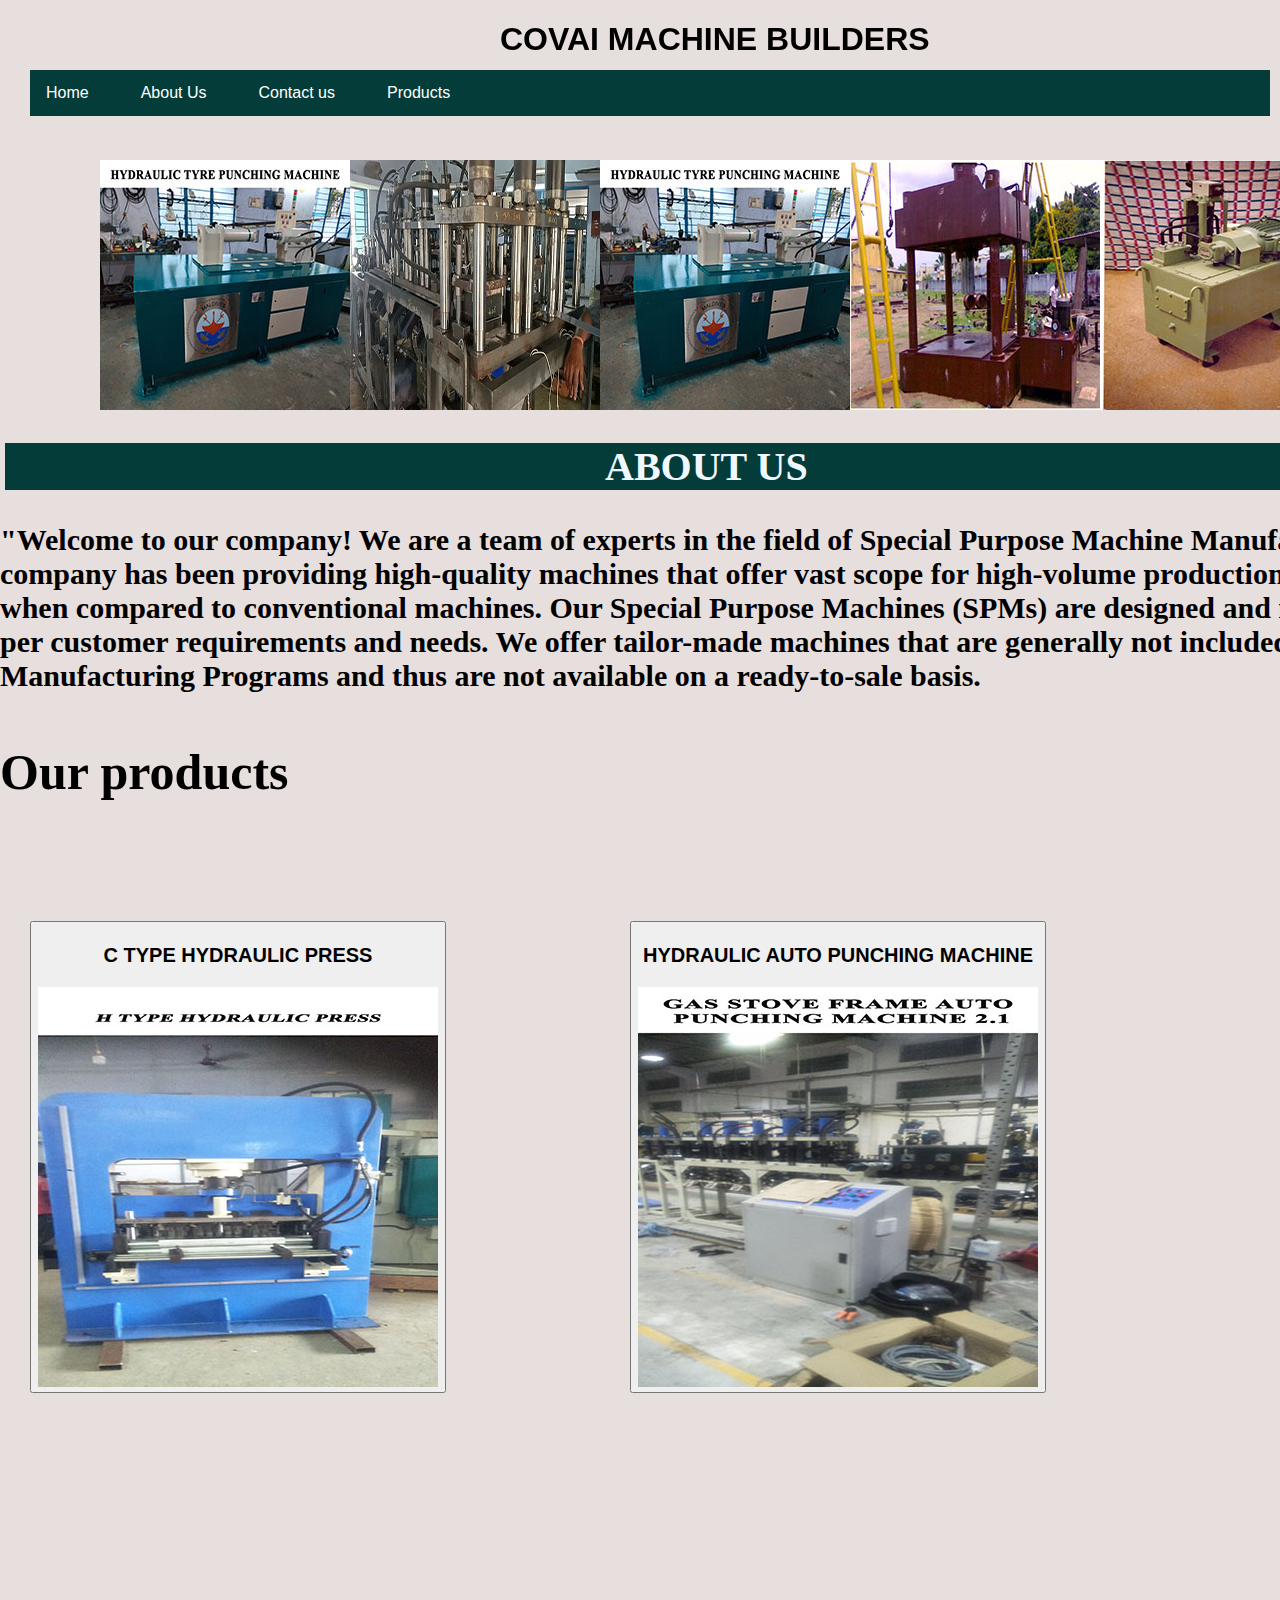
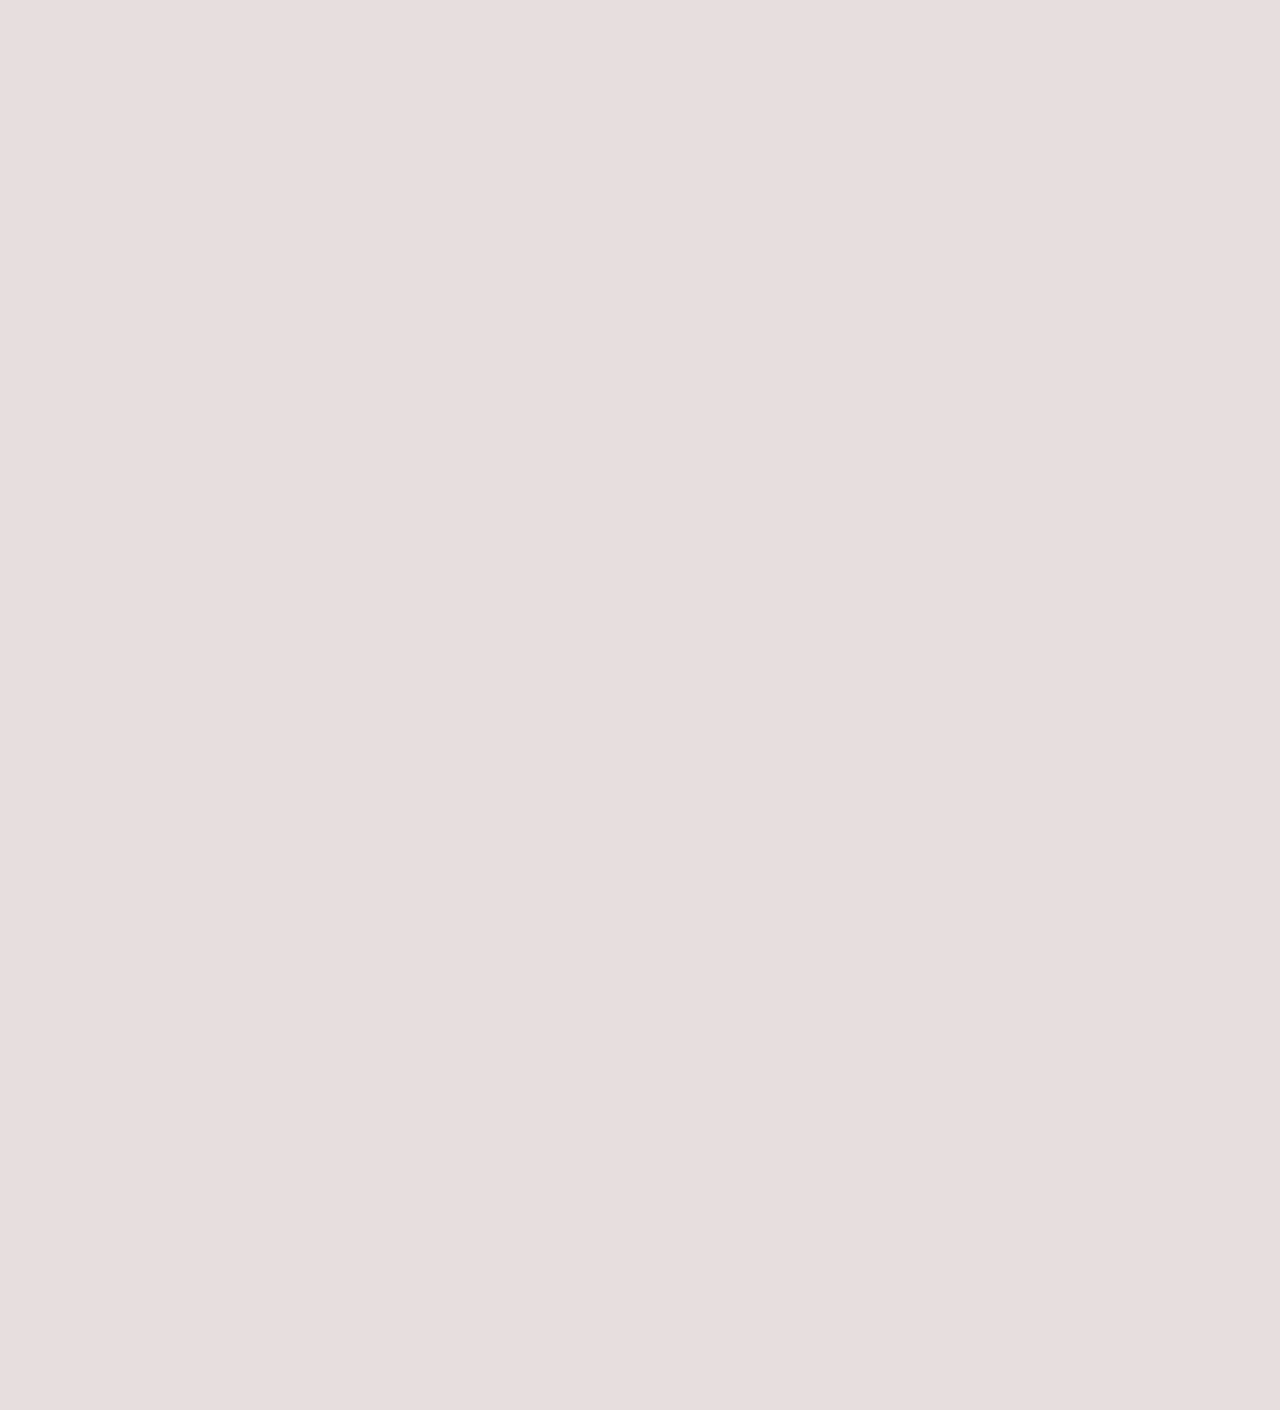
==== index.html @ 540e36db "Update index.html" ====
<!DOCTYPE html>
<html>
<head>
  <title>COVAI MACHINE BUILDERS</title>
  <link rel="stylesheet" href="https://cdnjs.cloudflare.com/ajax/libs/font-awesome/6.0.0-beta3/css/all.min.css">
  <link rel="stylesheet" href="D:\PLC Class\Html & CSS class\Img 500px\hyd press 400x400.webp">
  <link rel="stylesheet" href="/slide250723.css">
  
  <style>
    body {
      font-family: Arial, sans-serif;
      margin: 0;
      padding: 0;
      height: 3000px;
      width: 1500px;
      padding-top: 10px;
      background-color: rgb(231, 222, 222);
    }

    #navbar {
      display: block;
      background-color: #033c38;
      overflow: visible;
      top: 0;
      margin-bottom: 70px;
      margin-left: 20px;
      margin-top: 70px;
      left: 10px;
      right: 10px;
      position: fixed;
      z-index: 2;
    }

    #navbar ul {
      list-style: none;
      margin: 0;
      padding: 0;
    }

    #navbar li {
      float:left;
      margin-right: 20px;
    }

    #navbar a {
      display: block;
      color: white;
      text-align: center;
      padding: 14px 16px;
      text-decoration: none;
    }

    #navbar a:hover {
      background-color: #f9fbfb;
      color: black;
      
    }

    /* Positioning the Submenu */
    #products_submenu {
      display: none;
      position: fixed;
      background-color: #06584e;
      box-shadow: 0px 8px 16px 0px rgba(20, 8, 130, 0.048);
    }

    /* Align the products vertically downwards */
    #products_submenu a {
      display: block;
      padding: 12px;
      text-align: left;
      text-decoration: none;
      border-bottom: 1px solid #050d51;
    }

    /* Show the Submenu on hover */
    #navbar li:hover #products_submenu {
      display: block;

    }
    .products1,
    .products2{
        display :inline-block;
        
    }
    .products3{
      display: inline-block;
      margin-left: 50px;
      
    }
    .button1,
    .button2{
        margin-top: 70px;
        width: 400px;
    }
    
    .button1 :hover{
      font-family: 'Times New Roman', Times, serif;
      font-weight: bold;
      font-size: 20px;
      background-color: #05241e;
    }
    .button2 :hover{
      background-color:#04241e;
    }
    .grid1{
      display: grid;
      grid-template-columns: 500px 500px;
      column-gap: 100px;
      vertical-align:center;
      border-left: #f9fbfb;
      margin-left: 30px;
      font-size: 20px;

    }
    .Head1{
      margin: 0; /* Remove default margin to avoid extra spacing */
      top: 0;
      display: flex; /* Use flexbox to center the header */
      justify-content: center; /* Center horizontally */
      z-index: 2;
      position: fixed;
      margin-left: 500px;
      }
      .head2{
        font-family: 'Times New Roman', Times, serif;
        font-weight: bold;
        font-size: 50px;
        justify-content: left;
      }
    
  </style>
</head>
<body>
  <div>
      <header class="Head1">
        <h1> COVAI MACHINE BUILDERS </h1>
      </header>
   
    <div id="navbar">
     <ul>
       <li><a href="#">Home</a></li>
       <li><a href="#">About Us</a></li>
       <li><a href="#">Contact us</a></li>
      <li>
         <a href="#">Products</a>
         <div id="products_submenu">
           <div class="products1"> 
              <a href="/hydraulicpress2.html">Roll forming Machine</a>
              <a href="#">Hyd Auto Punching Machine</a>
              <a href="#">Product 3</a>
              <a href="#">Product 4</a>
              <a href="#">Product 5</a>
              <a href="#">Product 6</a>
              <a href="#">Product 7</a>
           </div>
              
           <div class="products2">
             <a href="#">Product 8</a>
             <a href="#">Product 9</a>
             <a href="#">Product 10</a>
             <a href="#">Product 11</a>
             <a href="#">Product 12</a>
             <a href="#">Product 13</a>
             <a href="#">Product 14</a>
           </div>
  
            <div class="products3">
              <a href="#">Product 15</a>
              <a href="#">Product 16</a>
              <a href="#">Product 17</a>
              <a href="#">Product 18</a>
              <a href="#">Product 19</a>
              <a href="#">Product 20</a>
            </div>
         </div>
       </li>
      </ul>
    </div>

  
   <div class="slideshow-container">
     <div class="slides">
       <img src="/250pxmachineimages020823/Hydraulic tyre Punching Machine 1.jpg" alt="Image 1">
       <img src="/250pxmachineimages020823/SPM gas stove Frame Auto punch Machine  1.jpg" alt="Image 2">
       <img src="/250pxmachineimages020823/Hydraulic tyre Punching Machine 1.jpg" alt="Image 3">
       <img src="/250pxmachineimages020823/HYDRAULIC PRESS 1000 TON CAPACITY.jpg" alt="Image 4">
       <img src="/250pxmachineimages020823/HYDRAULIC POWER PACK MACHINE.jpg" alt="Image 5">
       <img src="/250pxmachineimages020823/Hydraulic Shearing Machine.jpg" alt="Image 6">
       <img src="/250pxmachineimages020823/Semi Auto Gravity Die Casting Machine.jpg" alt="Image 7">
       <img src="/250pxmachineimages020823/IMG_20210409_140442.jpg" alt="Image 8">
       <img src="/250pxmachineimages020823/Hydraulic Cylinder (2).jpg" alt="Image 9">
       <img src="/250pxmachineimages020823/False Ceilig Channel Roll Forming Machine.jpg" alt="Image 10">
     </div>
   </div>  
   <div>
    <h2 style="font-size: 40px;font-family:'Times New Roman', Times, serif ;font-weight: bolder ;margin-left:5px;background-color: #033c38;color: aliceblue;padding-left: 600px;"> ABOUT US</h2>
     <p Style="font-size: 30px; font-family: 'Times New Roman', Times, serif;font-weight: bold; line-gap-override: 20px;">
       "Welcome to our company! We are a team of experts in the field of Special Purpose Machine Manufacturing. Our company has been providing high-quality machines that offer vast scope for high-volume production with lower costs when compared to conventional machines. 
       Our Special Purpose Machines (SPMs) are designed and manufactured as per customer requirements and needs. We offer tailor-made machines that are generally not included in Standard Manufacturing Programs and thus are not available on a ready-to-sale basis.
     </p>
   </div>

   <div>
     <h3 class="head2">
      Our products
     </h3>
      <div class="grid1">
        <div class="button1"><a href="/Img 400px/C type 30 Tonne  Hydraulic press 1.jpg">
           <button onclick="buttonClicked()">
            <p STYLE="font-size: 20px; font-weight: bolder;"> C TYPE HYDRAULIC PRESS</p>
           <img src="Img 400px/H Type Hydraulic press 1.jpg" width="400px" alt="Button Image">
           </button>
           </a>
        </div>
  
        <div class="button2">
        <a href="Img 400px\GAS STOVE FRAME AUTO PUNCHING MACHINE 2.1.jpg"> 
        <button onclick="buttonClicked()">
          <p STYLE="font-size: 20px; font-weight: bolder;"> HYDRAULIC AUTO PUNCHING MACHINE</p>
        <img src="/Img 400px/GAS STOVE FRAME AUTO PUNCHING MACHINE 2.1.jpg" width="400px" alt="button image1">
        </button>
        </a>
     </div>
   </div>
   
  
   
  </div> 

</body>
</html>
---- slide250723.css ----
.slideshow-container {
    max-width: 1000px; /* Set the width of the slideshow container */
    max-height: 250px;
    margin-top: 150px;
    margin-left: 100px;
    margin-right: 50px;
    overflow:visible; /* Hide any overflowing content */
    z-index: 1;
  }
  
  .slides {
    display: flex; /* Display the images in a row */
    animation: slideshow 30s linear infinite; /* Change slide every 30 seconds (3 seconds per image) */
  }
  
  .slides img {
    width: 250px; /* Set the width of each image to 400px */
    height: auto;
  }
  
  @keyframes slideshow {
    0% { transform: translateX(0); }
    10% { transform: translateX(-250px); } /* Move to the second image */
    20% { transform: translateX(-500px); } /* Move to the third image */
    30% { transform: translateX(-750px); } /* Move to the fourth image */
    40% { transform: translateX(-1000px); } /* Move to the fifth image */
    50% { transform: translateX(-1250px); } /* Move to the sixth image */
    60% { transform: translateX(-1500px); } /* Move to the seventh image */
    70% { transform: translateX(-1750px); } /* Move to the eighth image */
    80% { transform: translateX(-2000px); } /* Move to the ninth image */
    90% { transform: translateX(-2250px); } /* Move to the tenth image */
    100% { transform: translateX(-2500px); } /* Recirculate back to the first image */
  }
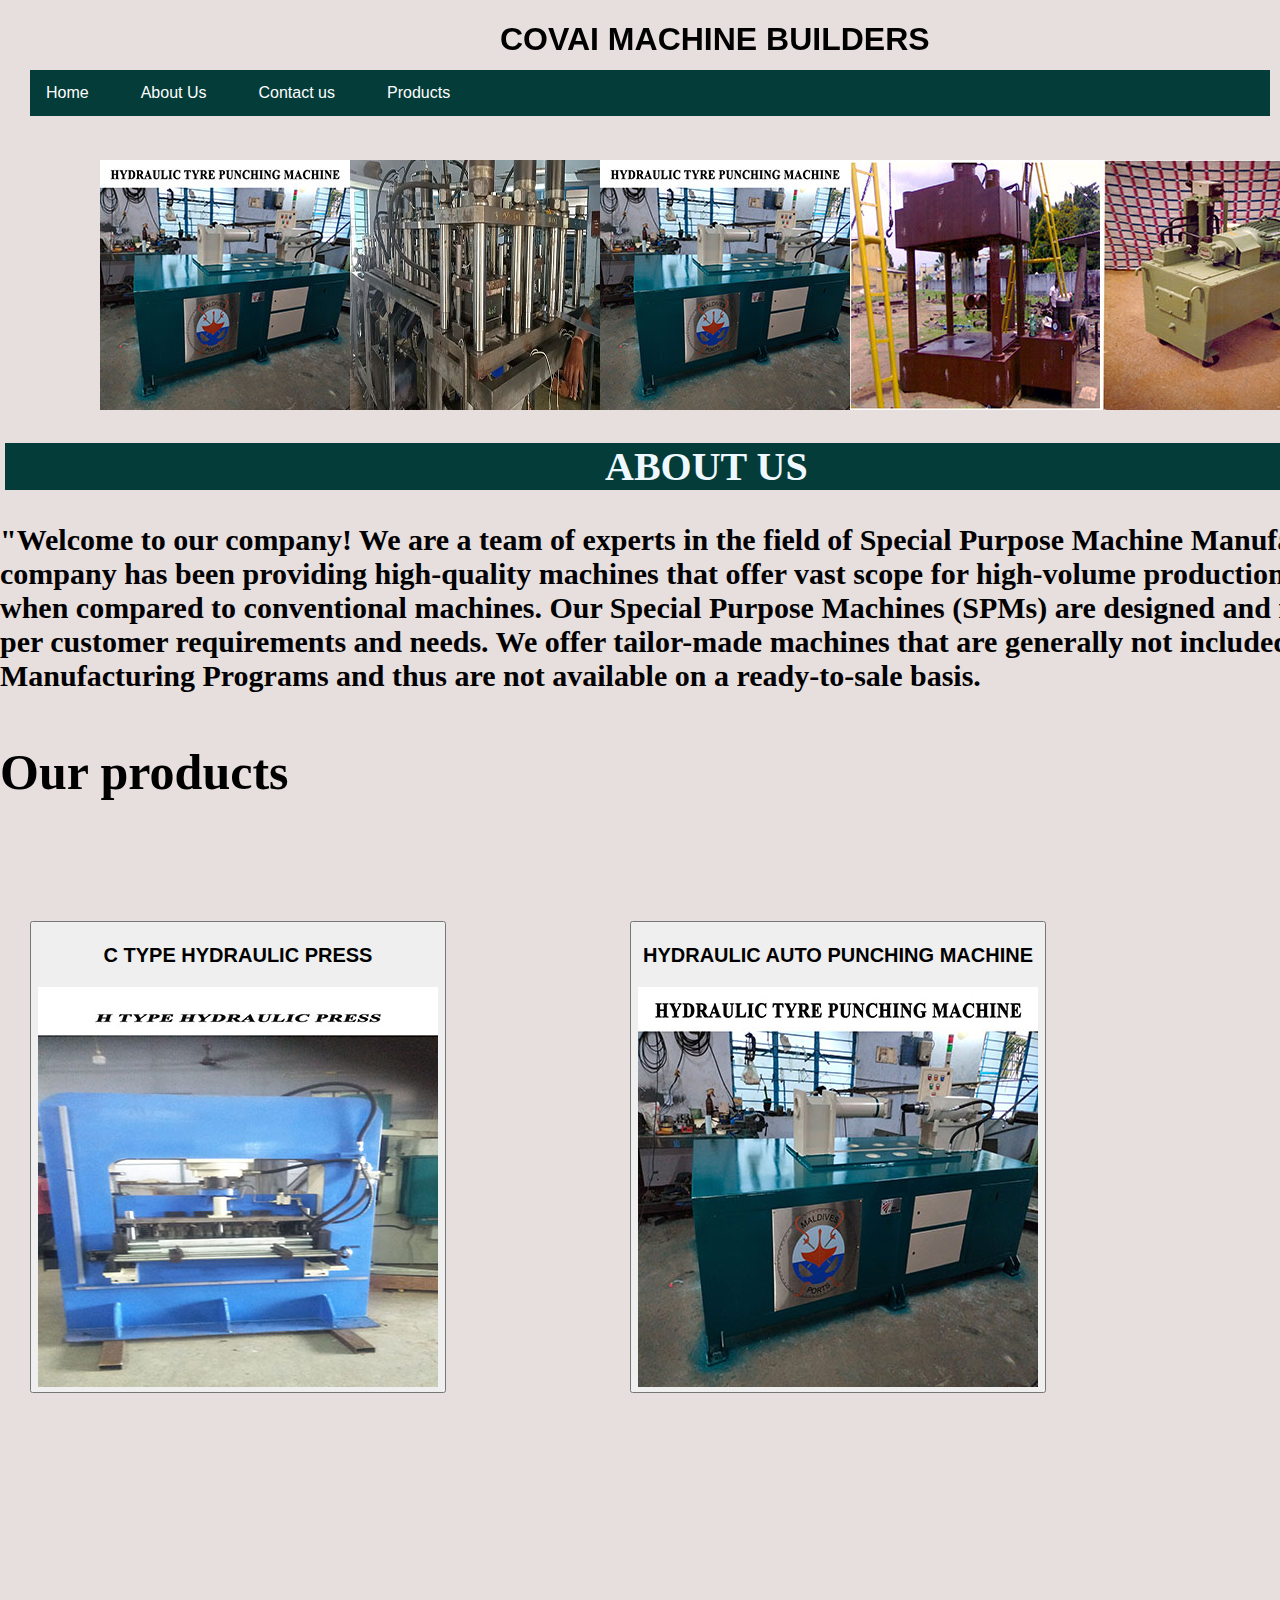
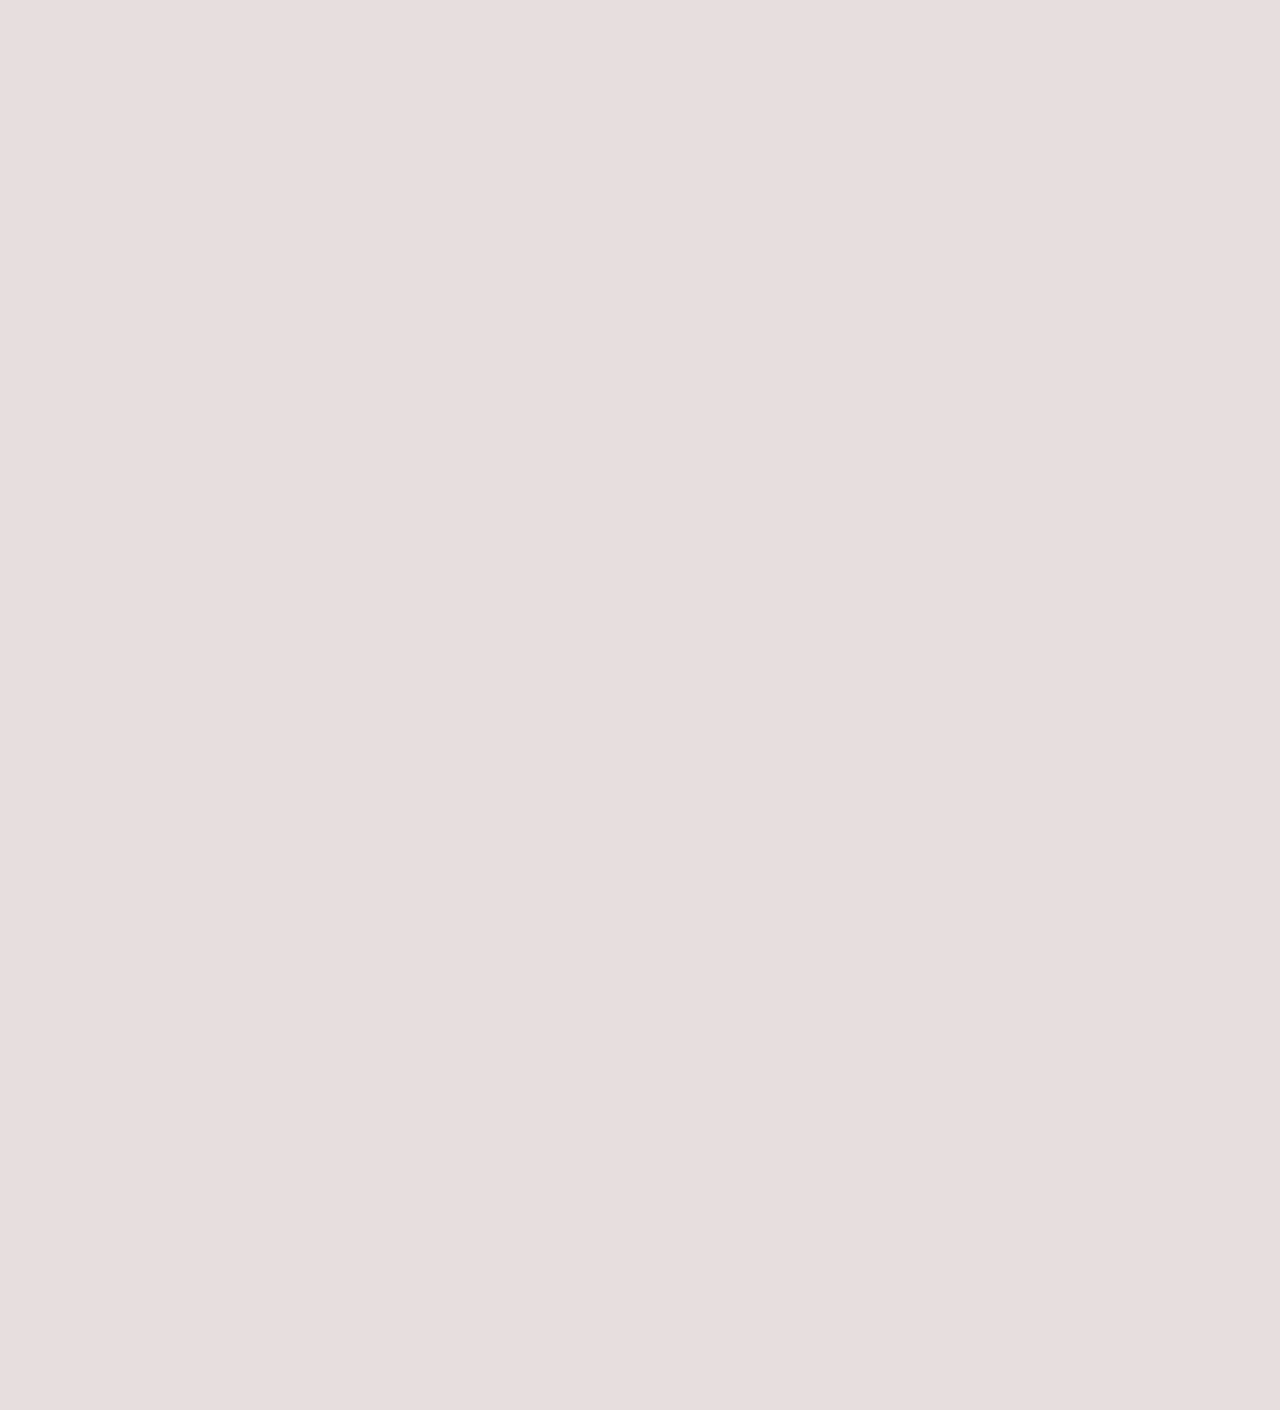
==== commit 689f3fae: "Update index.html" ====
--- a/index.html
+++ b/index.html
@@ -218,7 +218,7 @@
         <a href="Img 400px\GAS STOVE FRAME AUTO PUNCHING MACHINE 2.1.jpg"> 
         <button onclick="buttonClicked()">
           <p STYLE="font-size: 20px; font-weight: bolder;"> HYDRAULIC AUTO PUNCHING MACHINE</p>
-        <img src="/Img 400px/GAS STOVE FRAME AUTO PUNCHING MACHINE 2.1.jpg" width="400px" alt="button image1">
+        <img src="Img 400px/Hydraulic tyre Punching Machine 1.jpg" width="400px" alt="button image">
         </button>
         </a>
      </div>
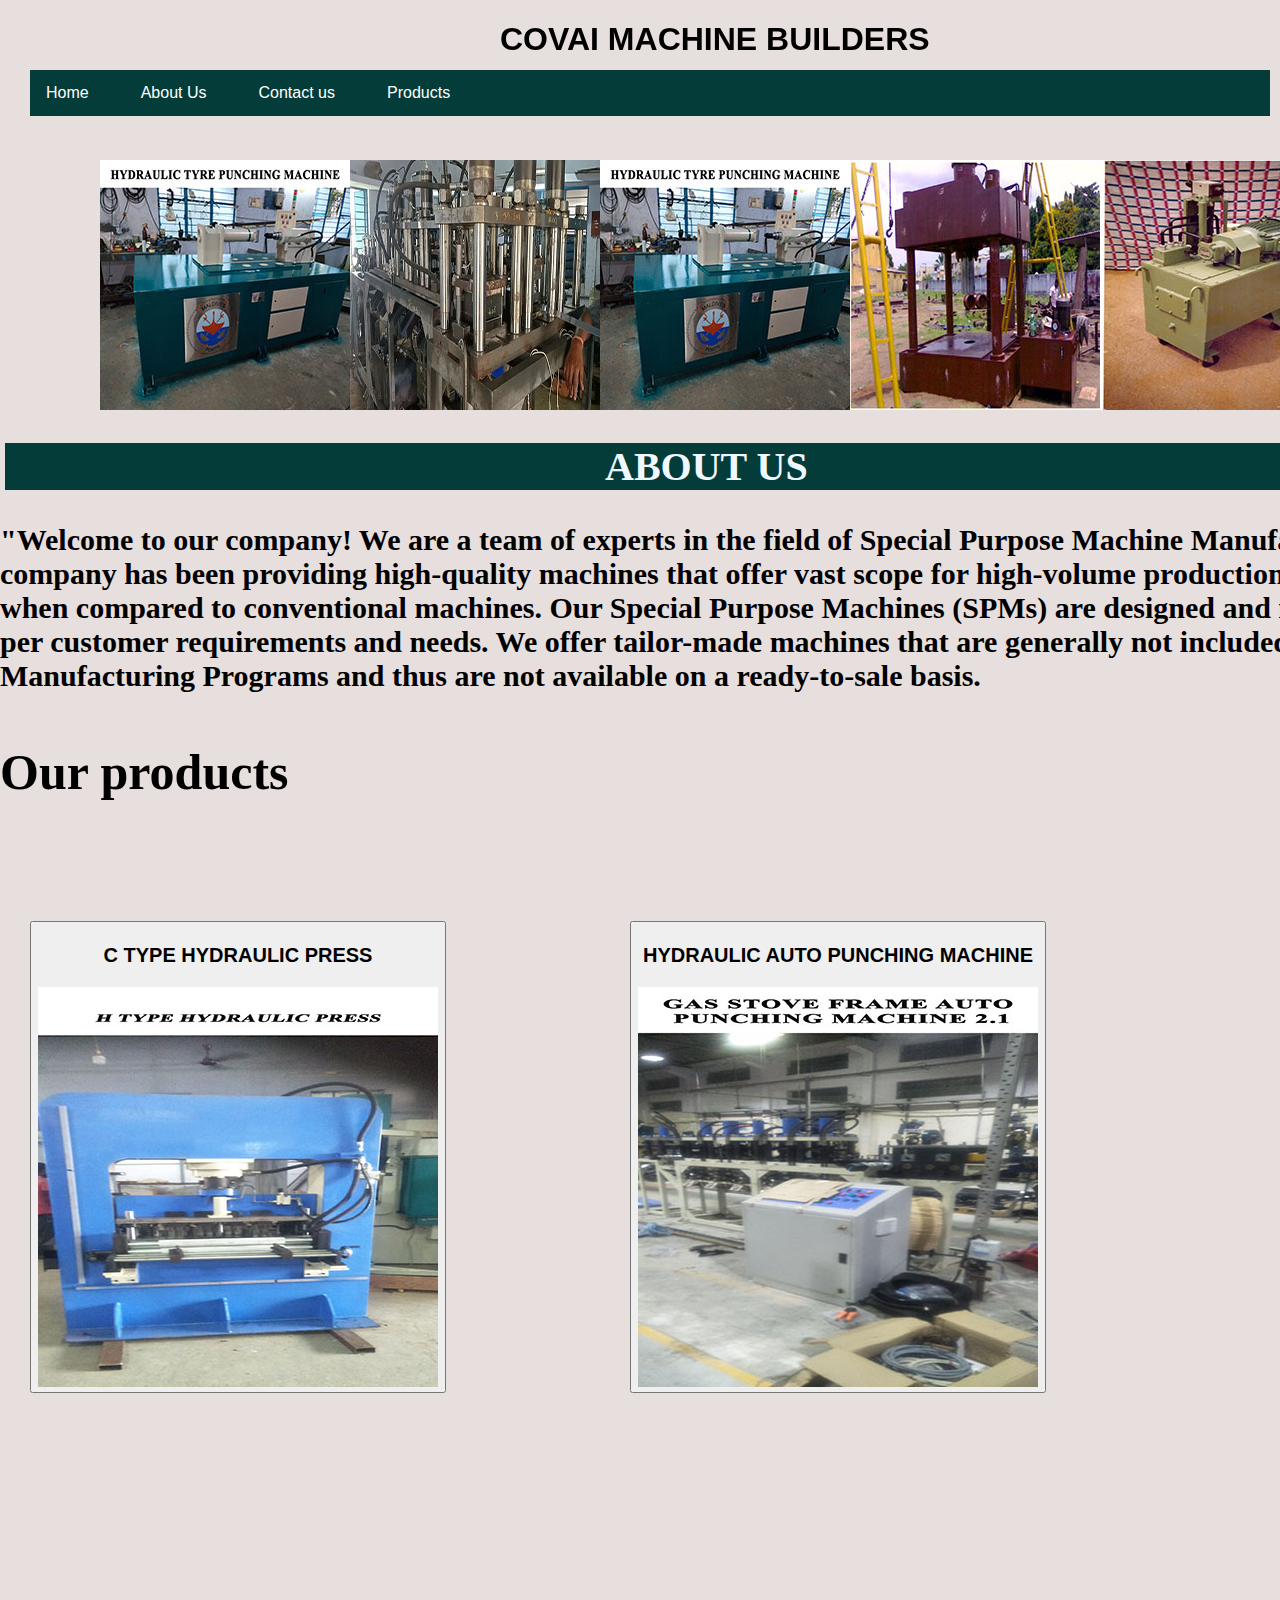
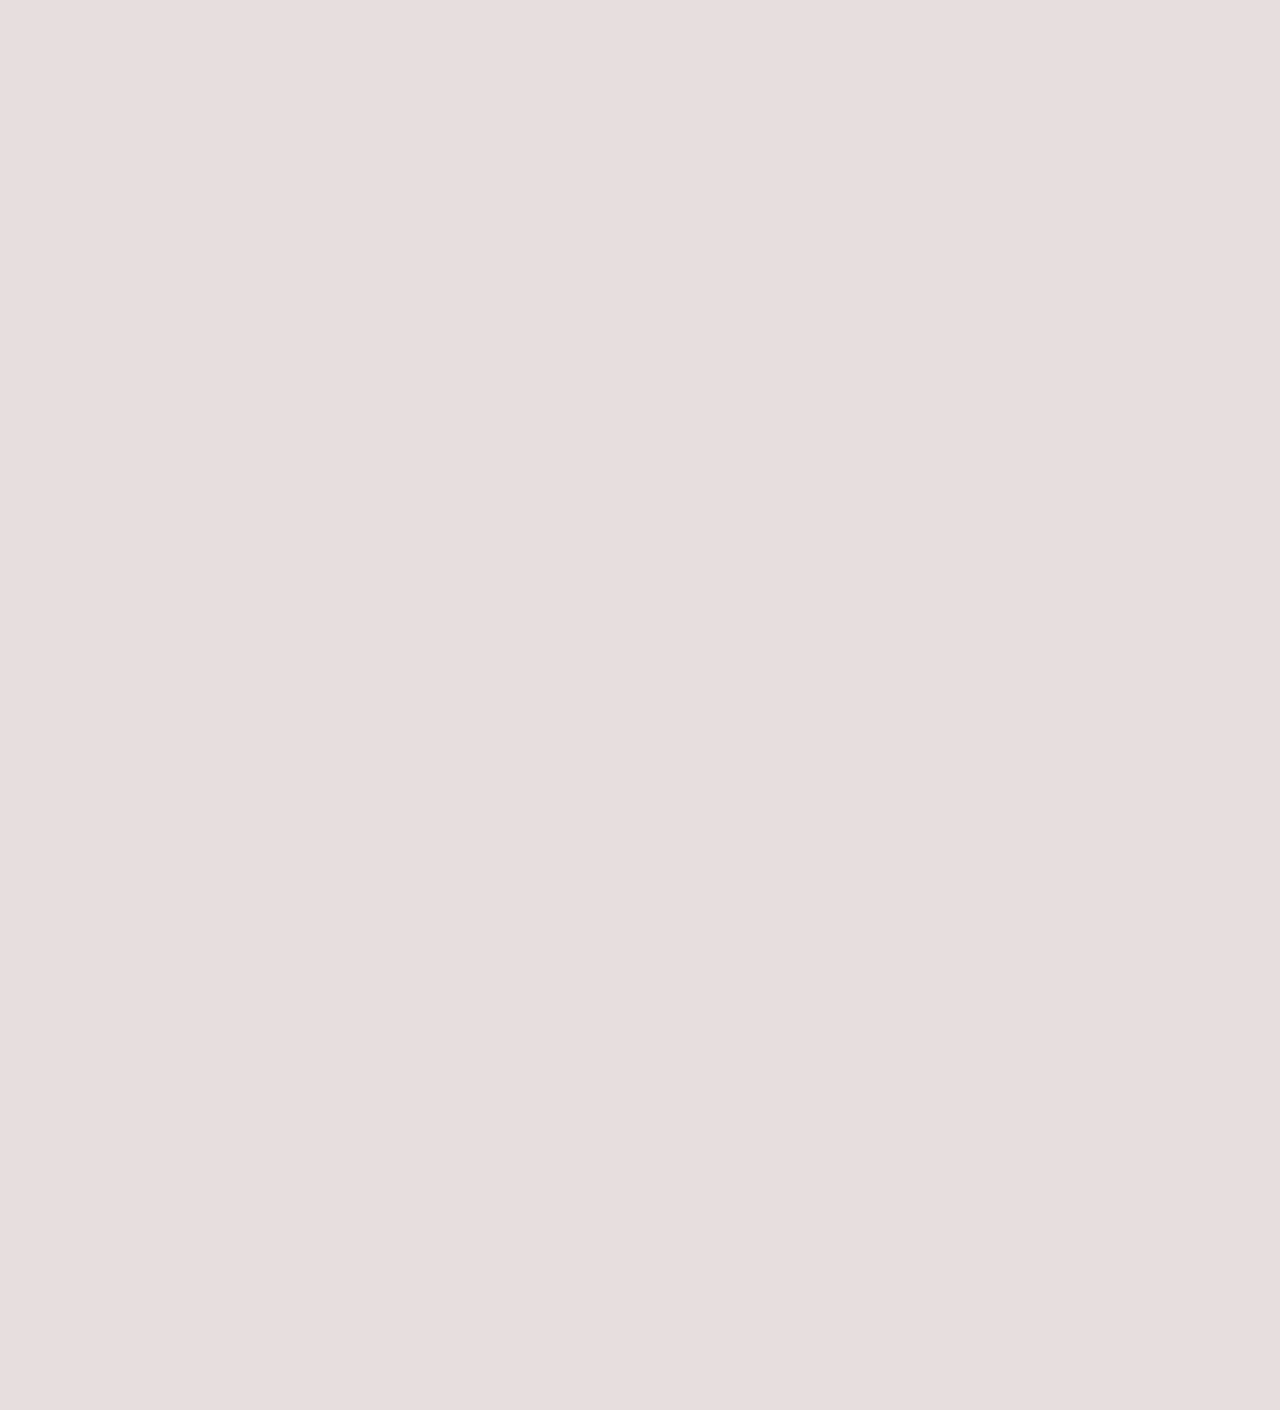
==== commit 16ff34e3: "Update index.html" ====
--- a/index.html
+++ b/index.html
@@ -206,7 +206,7 @@
       Our products
      </h3>
       <div class="grid1">
-        <div class="button1"><a href="/Img 400px/C type 30 Tonne  Hydraulic press 1.jpg">
+        <div class="button1"><a href="Img 400px/H Type hydraulic press2.jpg">
            <button onclick="buttonClicked()">
             <p STYLE="font-size: 20px; font-weight: bolder;"> C TYPE HYDRAULIC PRESS</p>
            <img src="Img 400px/H Type Hydraulic press 1.jpg" width="400px" alt="Button Image">
@@ -218,7 +218,7 @@
         <a href="Img 400px\GAS STOVE FRAME AUTO PUNCHING MACHINE 2.1.jpg"> 
         <button onclick="buttonClicked()">
           <p STYLE="font-size: 20px; font-weight: bolder;"> HYDRAULIC AUTO PUNCHING MACHINE</p>
-        <img src="Img 400px/Hydraulic tyre Punching Machine 1.jpg" width="400px" alt="button image">
+        <img src="Img 400px/GAS STOVE FRAME AUTO PUNCHING MACHINE 2.1.jpg" width="400px" alt="button image">
         </button>
         </a>
      </div>
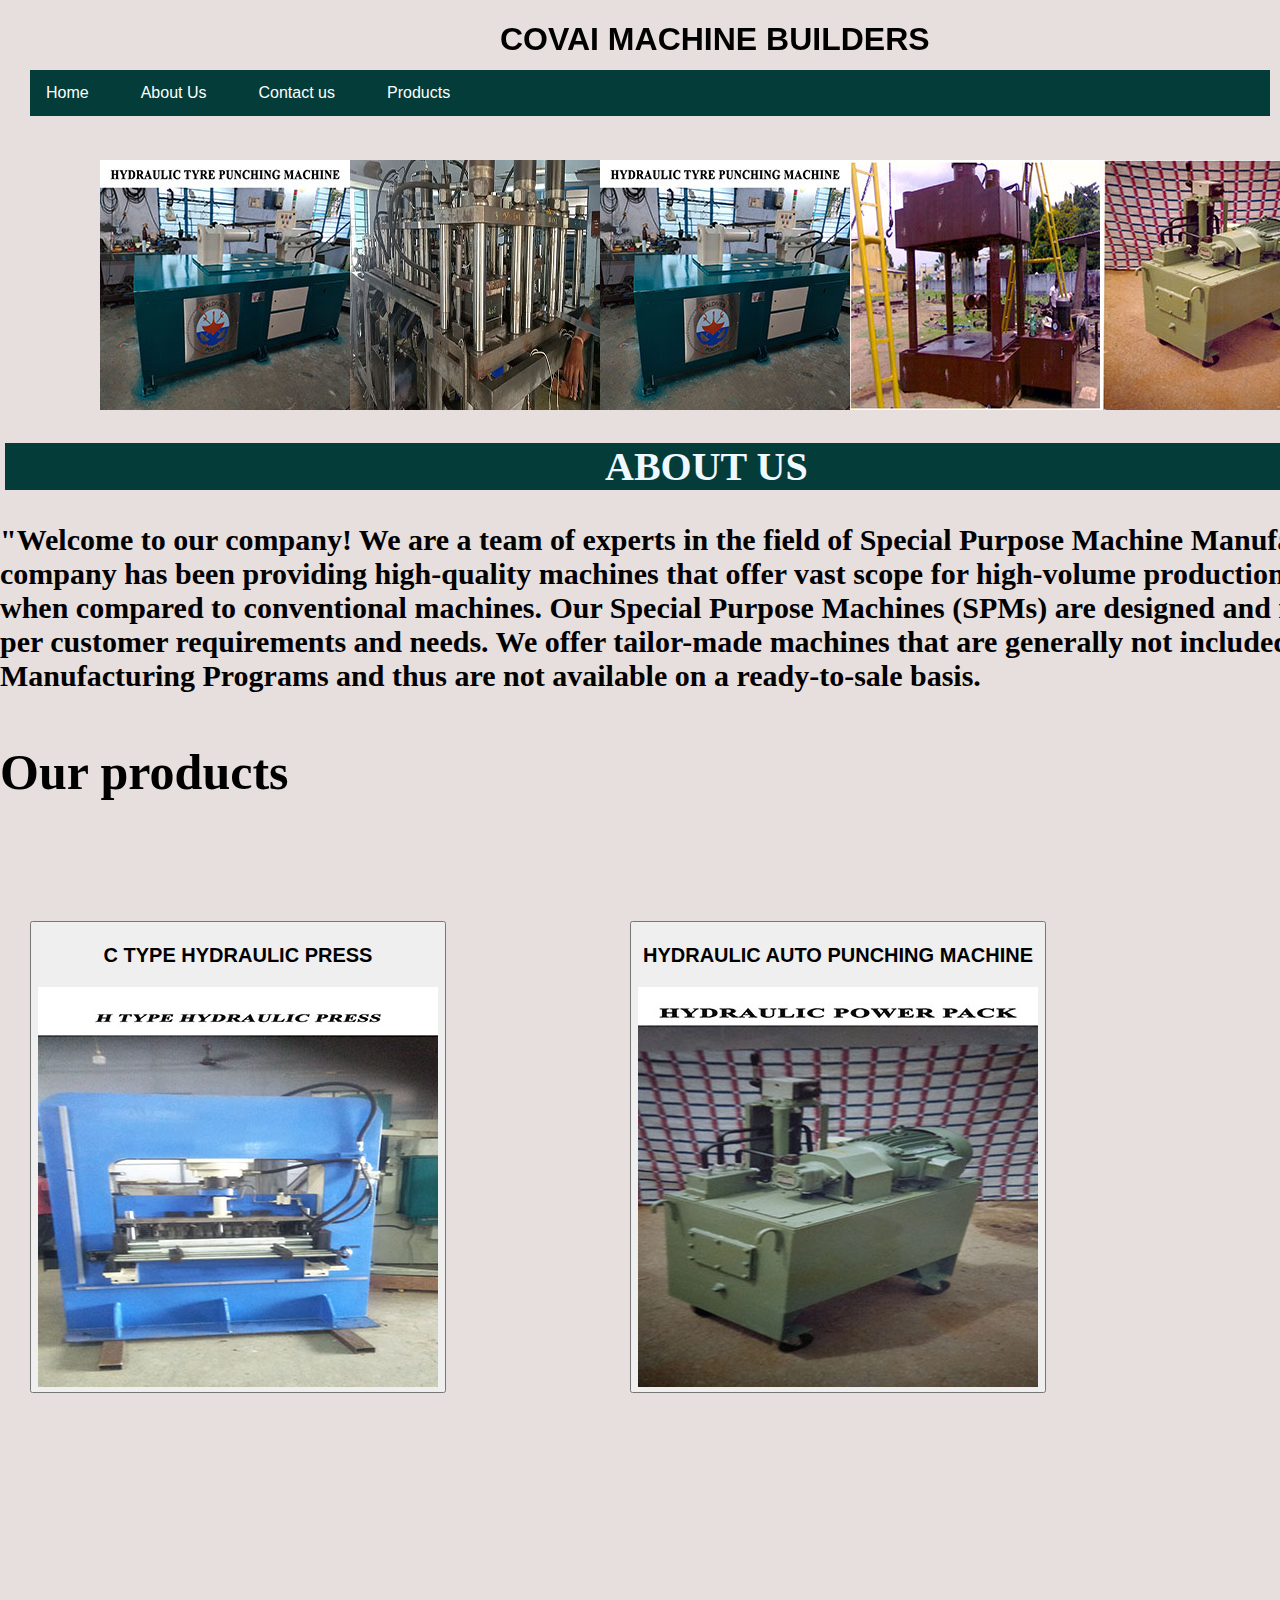
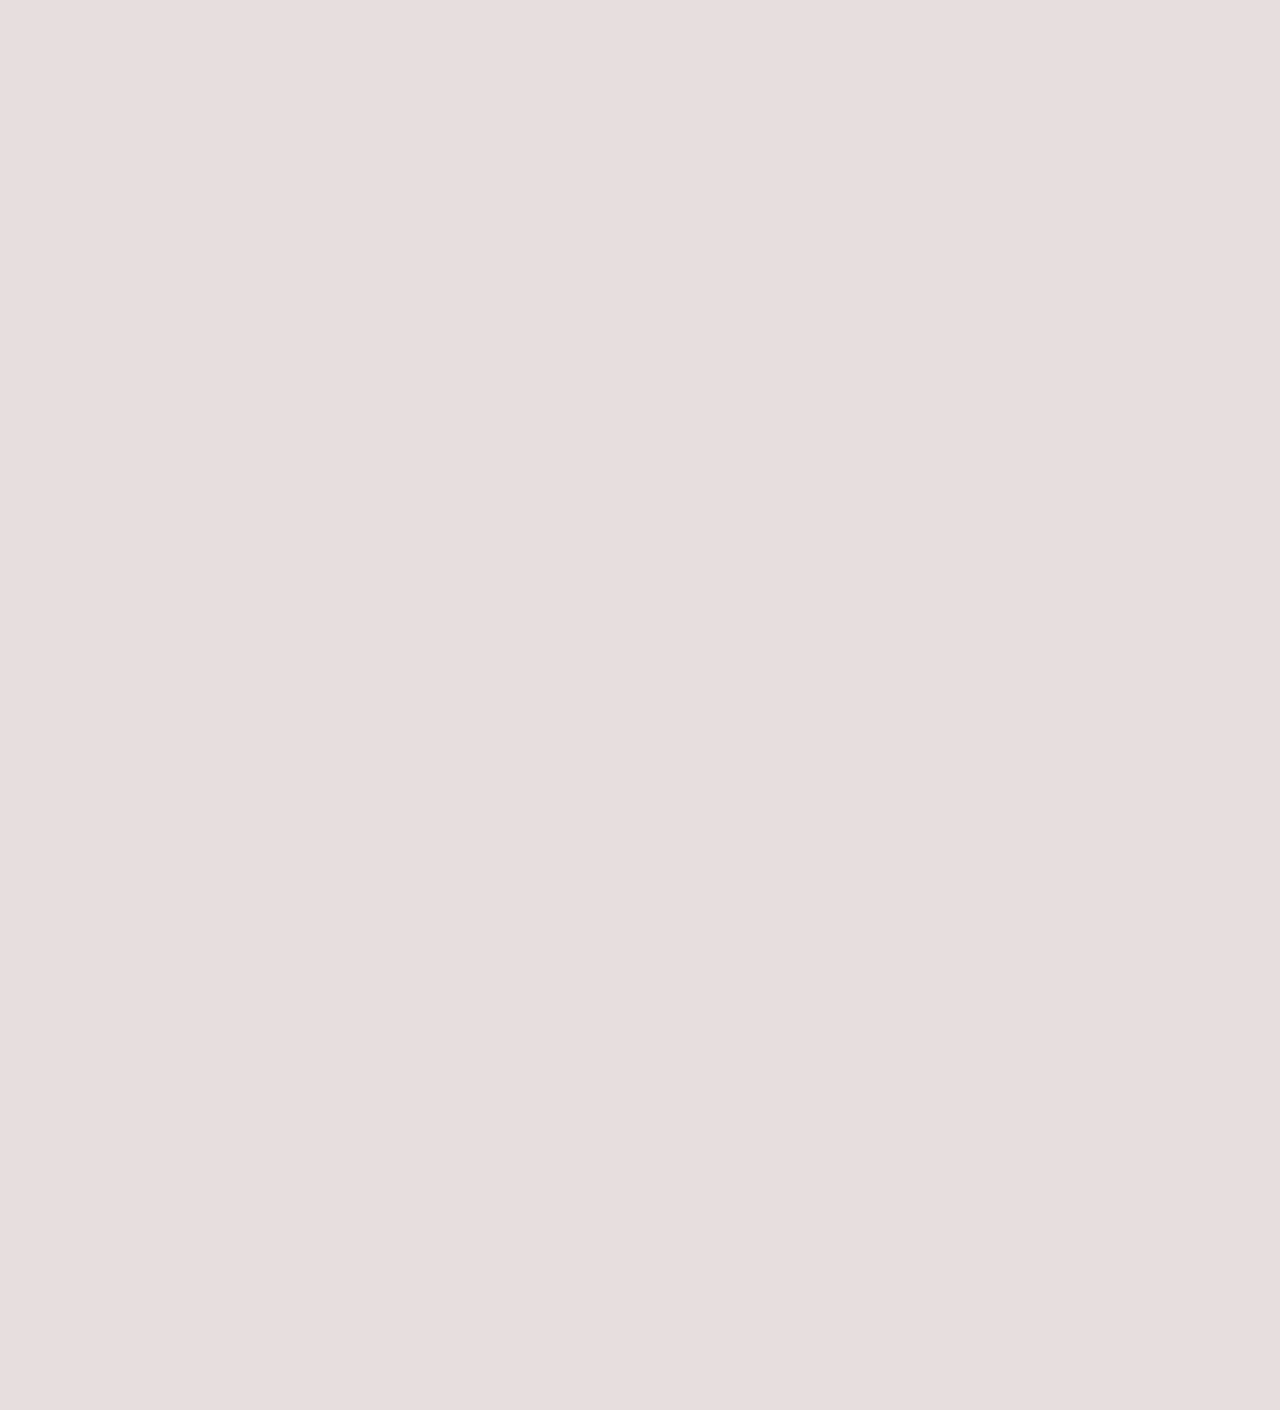
==== commit d379404c: "Update index.html" ====
--- a/index.html
+++ b/index.html
@@ -218,7 +218,7 @@
         <a href="Img 400px\GAS STOVE FRAME AUTO PUNCHING MACHINE 2.1.jpg"> 
         <button onclick="buttonClicked()">
           <p STYLE="font-size: 20px; font-weight: bolder;"> HYDRAULIC AUTO PUNCHING MACHINE</p>
-        <img src="Img 400px/GAS STOVE FRAME AUTO PUNCHING MACHINE 2.1.jpg" width="400px" alt="button image">
+        <img src="Img 400px/HYDRAULIC POWER PACK.jpg" width="400px" alt="button image">
         </button>
         </a>
      </div>
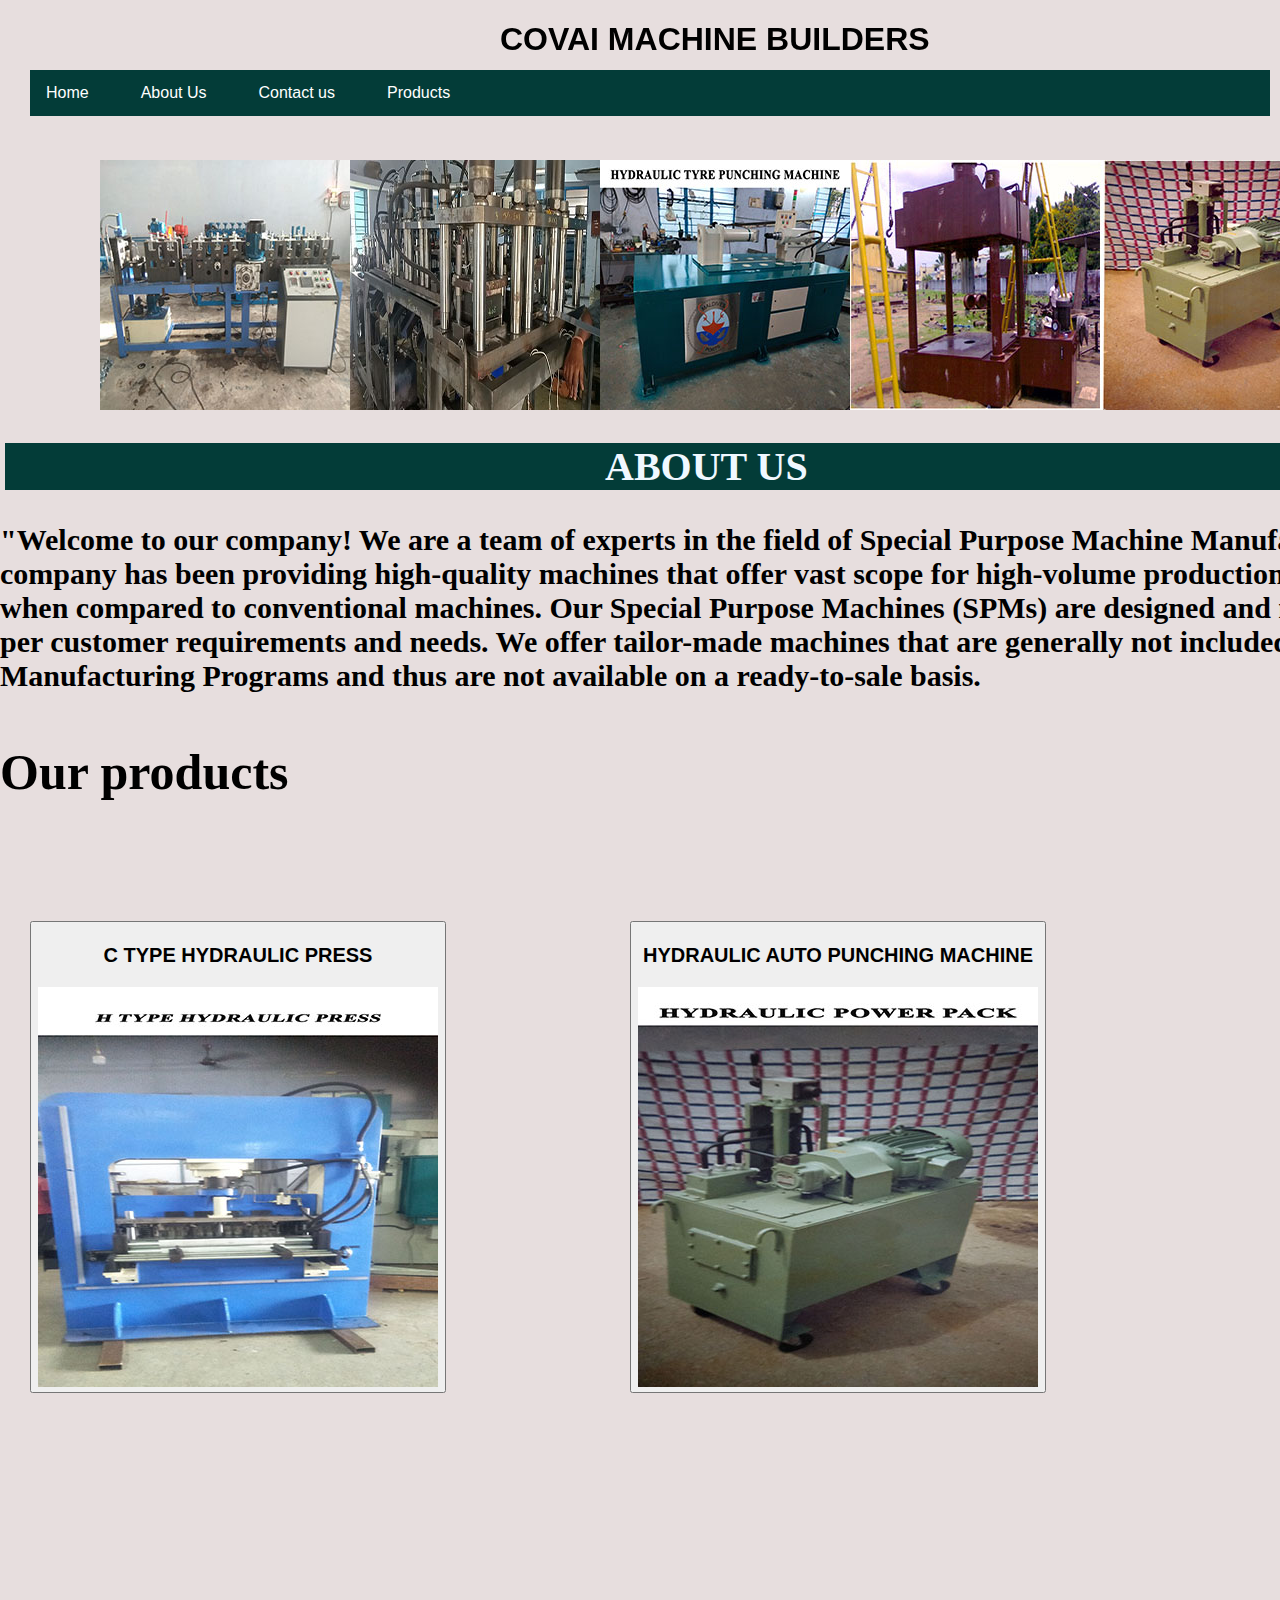
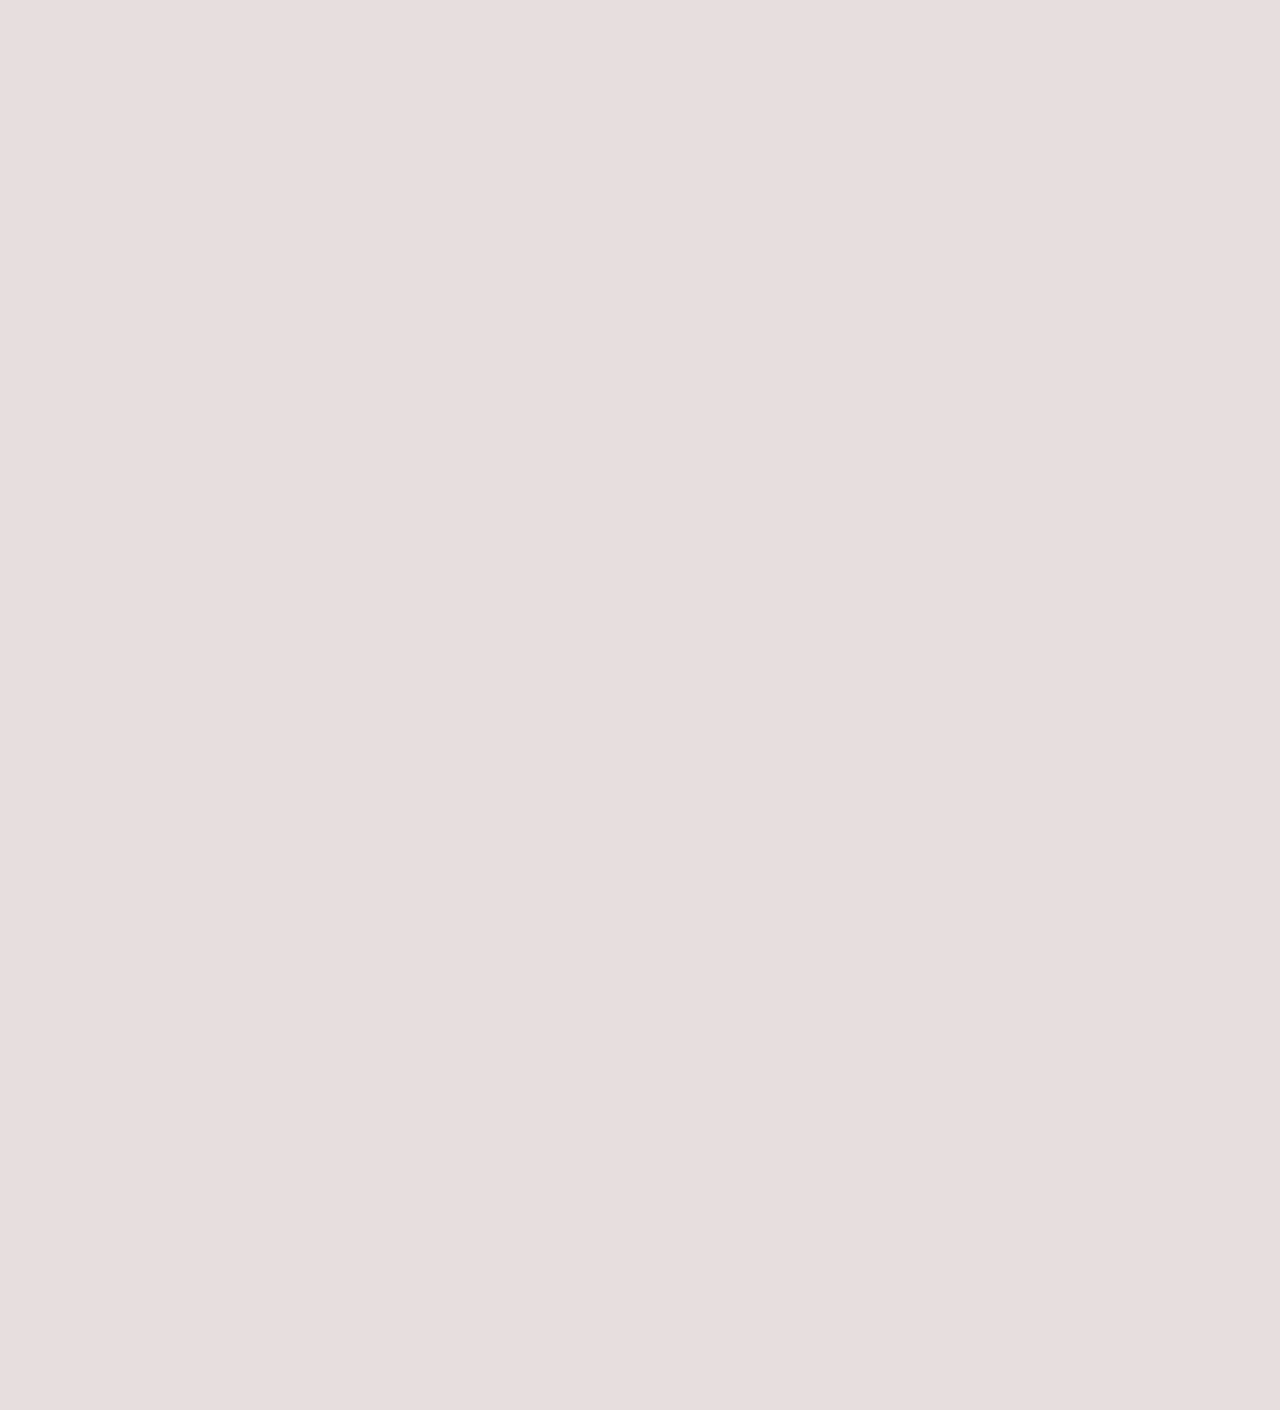
==== commit 52b3d546: "Update index.html" ====
--- a/index.html
+++ b/index.html
@@ -181,16 +181,16 @@
   
    <div class="slideshow-container">
      <div class="slides">
-       <img src="/250pxmachineimages020823/Hydraulic tyre Punching Machine 1.jpg" alt="Image 1">
-       <img src="/250pxmachineimages020823/SPM gas stove Frame Auto punch Machine  1.jpg" alt="Image 2">
-       <img src="/250pxmachineimages020823/Hydraulic tyre Punching Machine 1.jpg" alt="Image 3">
-       <img src="/250pxmachineimages020823/HYDRAULIC PRESS 1000 TON CAPACITY.jpg" alt="Image 4">
-       <img src="/250pxmachineimages020823/HYDRAULIC POWER PACK MACHINE.jpg" alt="Image 5">
-       <img src="/250pxmachineimages020823/Hydraulic Shearing Machine.jpg" alt="Image 6">
-       <img src="/250pxmachineimages020823/Semi Auto Gravity Die Casting Machine.jpg" alt="Image 7">
-       <img src="/250pxmachineimages020823/IMG_20210409_140442.jpg" alt="Image 8">
-       <img src="/250pxmachineimages020823/Hydraulic Cylinder (2).jpg" alt="Image 9">
-       <img src="/250pxmachineimages020823/False Ceilig Channel Roll Forming Machine.jpg" alt="Image 10">
+       <img src="250pxmachineimages020823/False Ceilig Channel Roll Forming Machine.jpg" alt="Image 1">
+       <img src="250pxmachineimages020823/SPM gas stove Frame Auto punch Machine  1.jpg" alt="Image 2">
+       <img src="250pxmachineimages020823/Hydraulic tyre Punching Machine 1.jpg" alt="Image 3">
+       <img src="250pxmachineimages020823/HYDRAULIC PRESS 1000 TON CAPACITY.jpg" alt="Image 4">
+       <img src="250pxmachineimages020823/HYDRAULIC POWER PACK MACHINE.jpg" alt="Image 5">
+       <img src="250pxmachineimages020823/Hydraulic Shearing Machine.jpg" alt="Image 6">
+       <img src="250pxmachineimages020823/Semi Auto Gravity Die Casting Machine.jpg" alt="Image 7">
+       <img src="250pxmachineimages020823/IMG_20210409_140442.jpg" alt="Image 8">
+       <img src="250pxmachineimages020823/Hydraulic Cylinder (2).jpg" alt="Image 9">
+       <img src="250pxmachineimages020823/False Ceilig Channel Roll Forming Machine.jpg" alt="Image 10">
      </div>
    </div>  
    <div>
--- a/slide250723.css
+++ b/slide250723.css
@@ -18,6 +18,7 @@
   .slides img {
     width: 250px; /* Set the width of each image to 400px */
     height: auto;
+    url("./250pxmachineimages020823");
   }
   
   @keyframes slideshow {
@@ -32,4 +33,4 @@
     80% { transform: translateX(-2000px); } /* Move to the ninth image */
     90% { transform: translateX(-2250px); } /* Move to the tenth image */
     100% { transform: translateX(-2500px); } /* Recirculate back to the first image */
-  }+  }
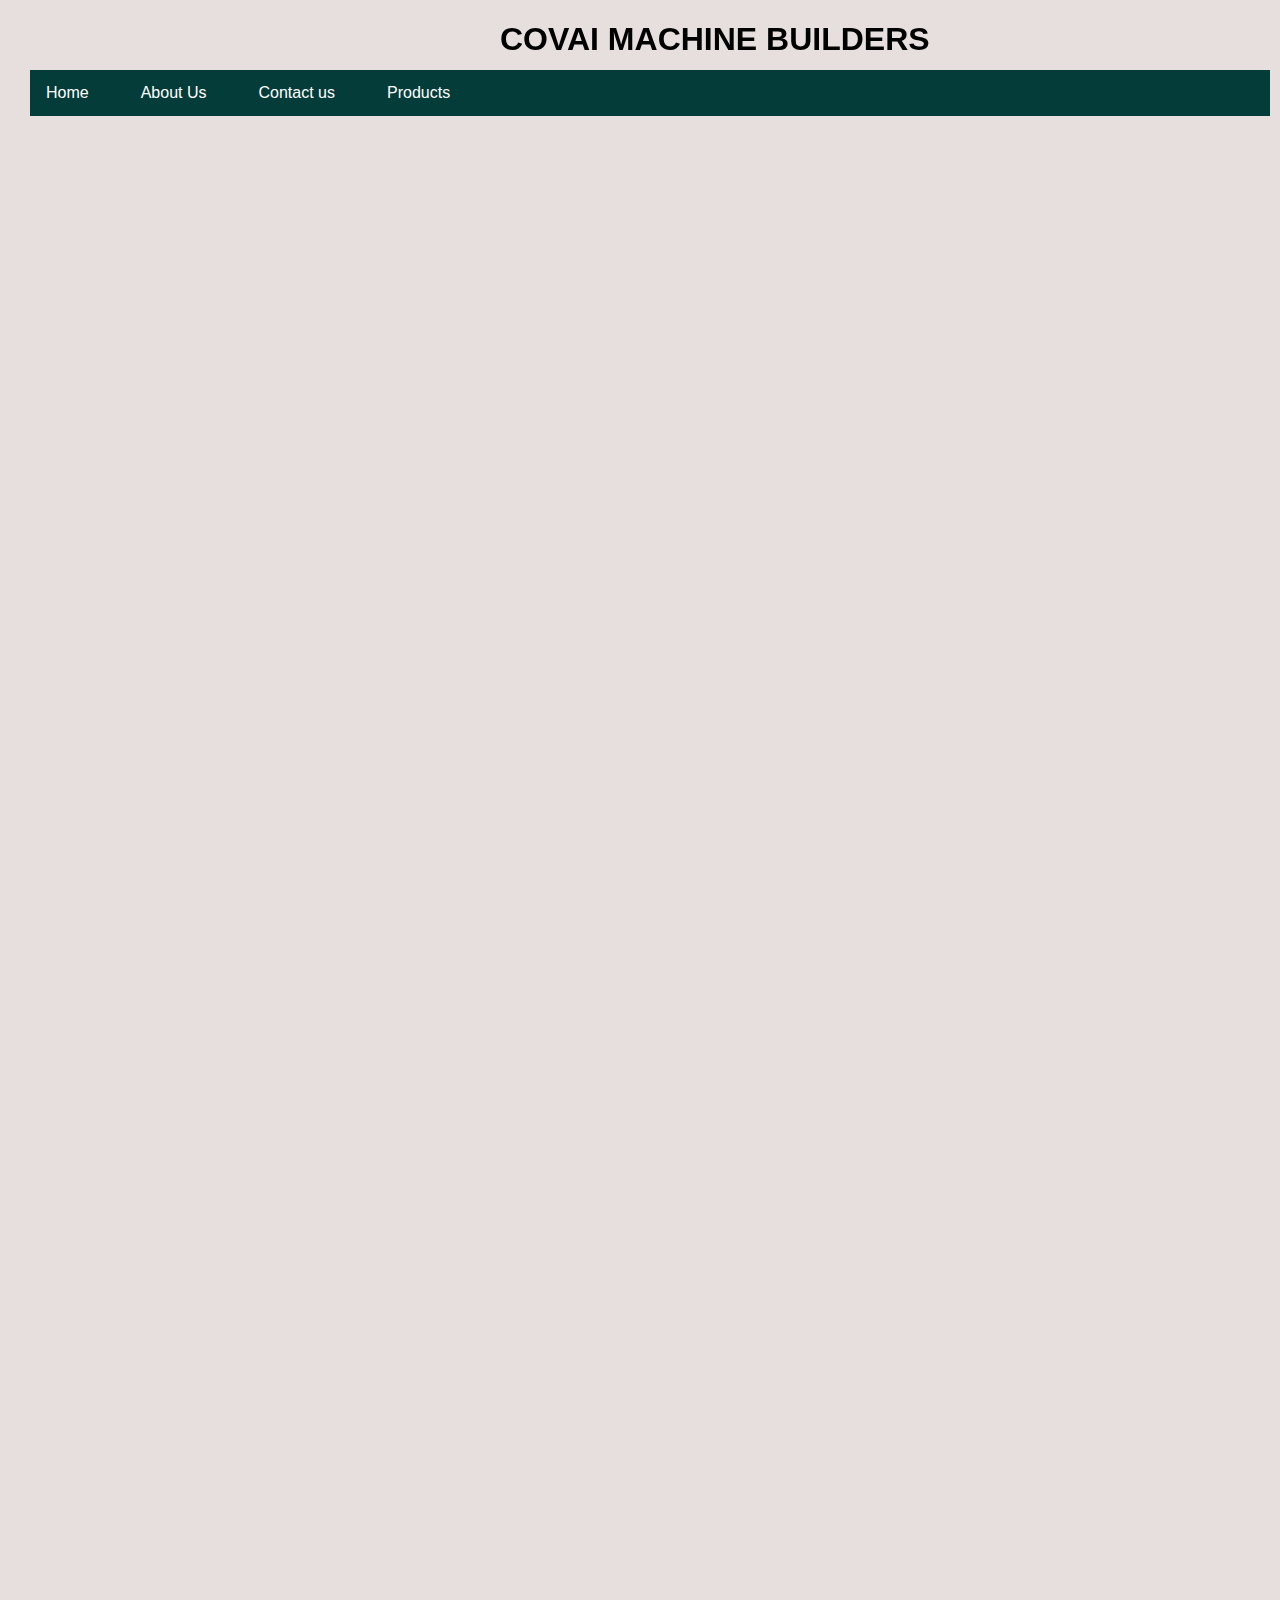
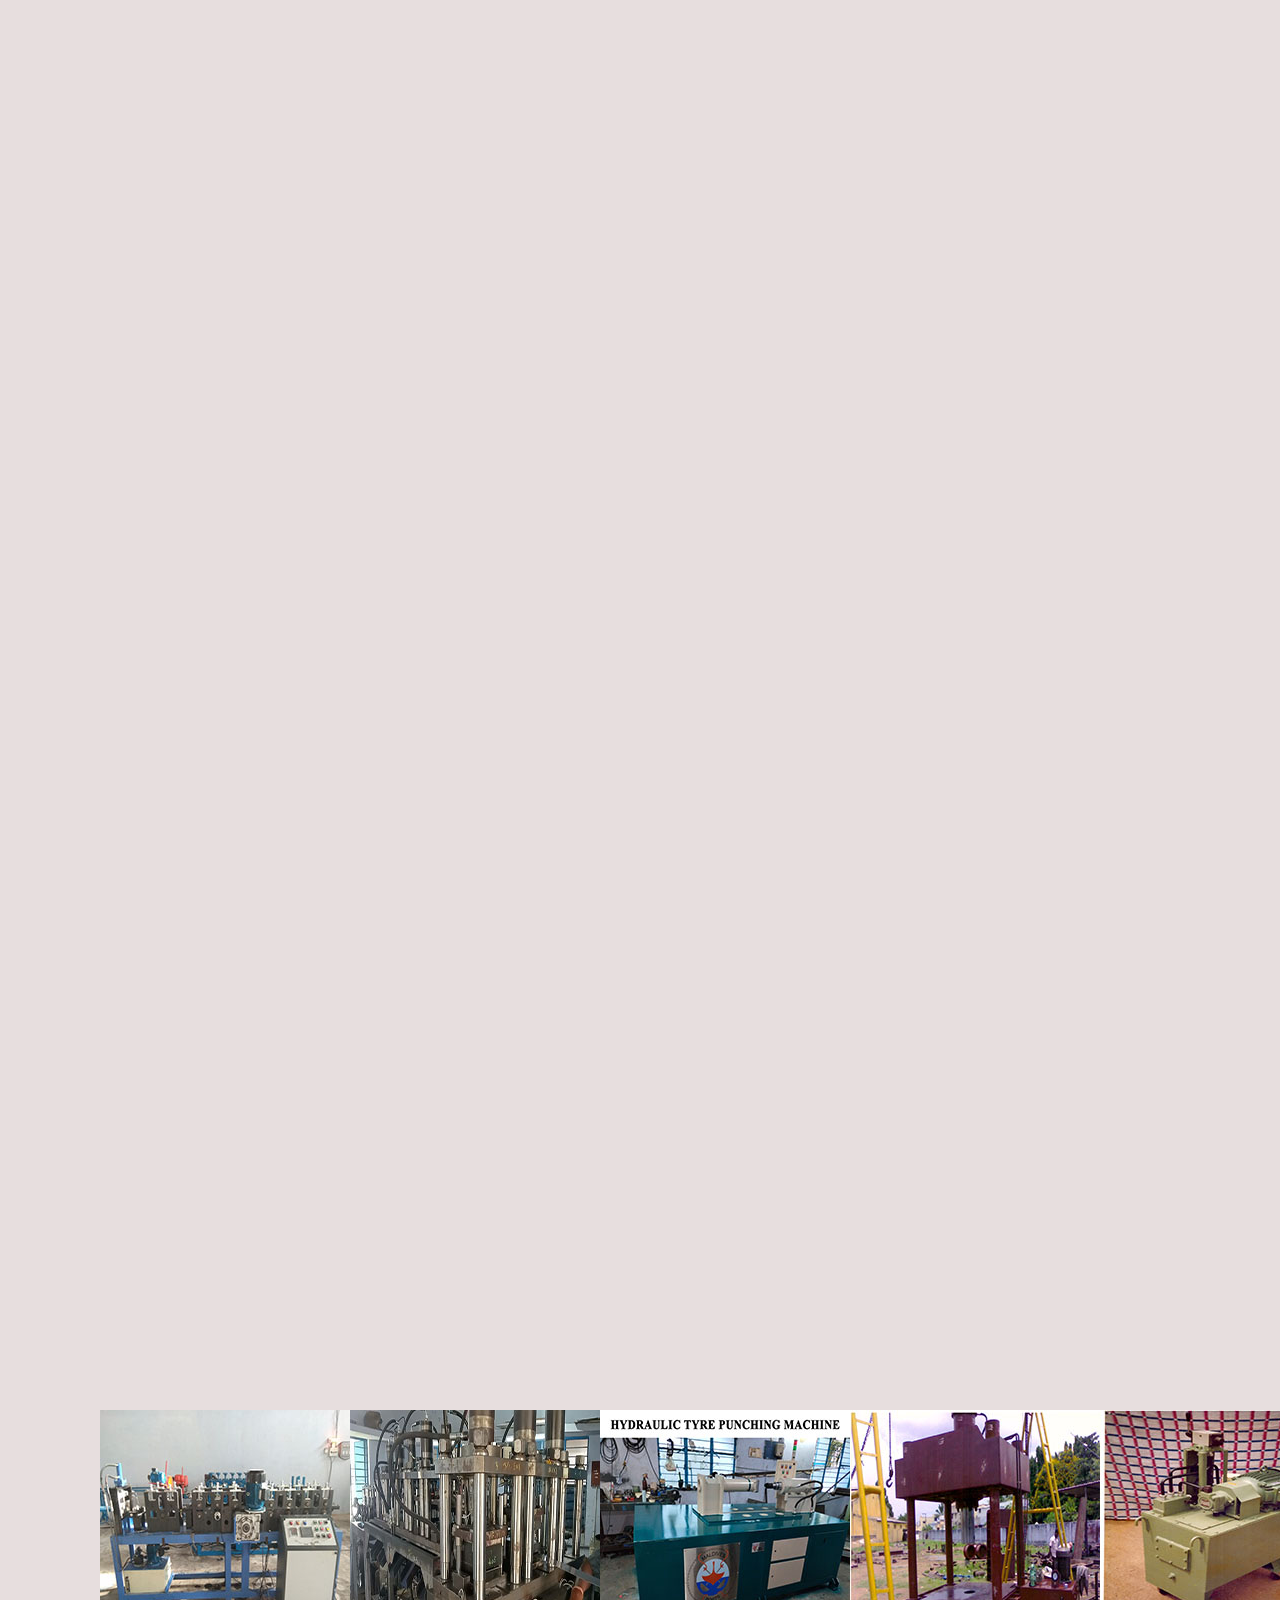
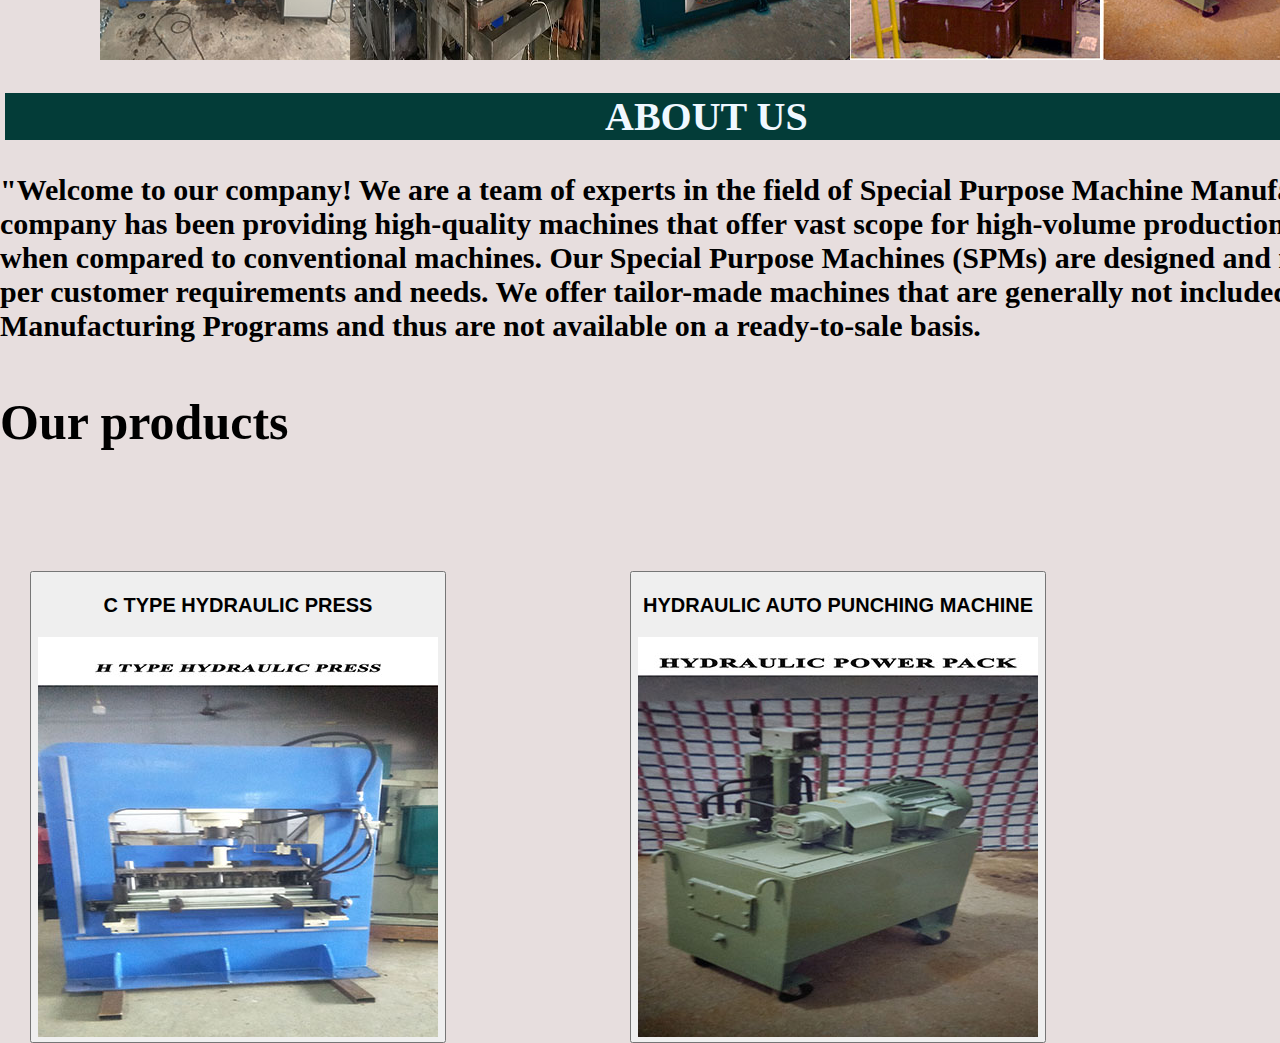
==== commit 1ace84d3: "Update index.html" ====
--- a/index.html
+++ b/index.html
@@ -4,7 +4,7 @@
   <title>COVAI MACHINE BUILDERS</title>
   <link rel="stylesheet" href="https://cdnjs.cloudflare.com/ajax/libs/font-awesome/6.0.0-beta3/css/all.min.css">
   <link rel="stylesheet" href="D:\PLC Class\Html & CSS class\Img 500px\hyd press 400x400.webp">
-  <link rel="stylesheet" href="/slide250723.css">
+  <link rel="stylesheet" href="slide250723.css">
   
   <style>
     body {
--- a/slide250723.css
+++ b/slide250723.css
@@ -3,16 +3,18 @@
   .slideshow-container {
     max-width: 1000px; /* Set the width of the slideshow container */
     max-height: 250px;
-    margin-top: 150px;
+    margin-top: 3000px;
     margin-left: 100px;
     margin-right: 50px;
     overflow:visible; /* Hide any overflowing content */
     z-index: 1;
+    url("./250pxmachineimages020823");
   }
   
   .slides {
     display: flex; /* Display the images in a row */
     animation: slideshow 30s linear infinite; /* Change slide every 30 seconds (3 seconds per image) */
+    url("./250pxmachineimages020823");
   }
   
   .slides img {
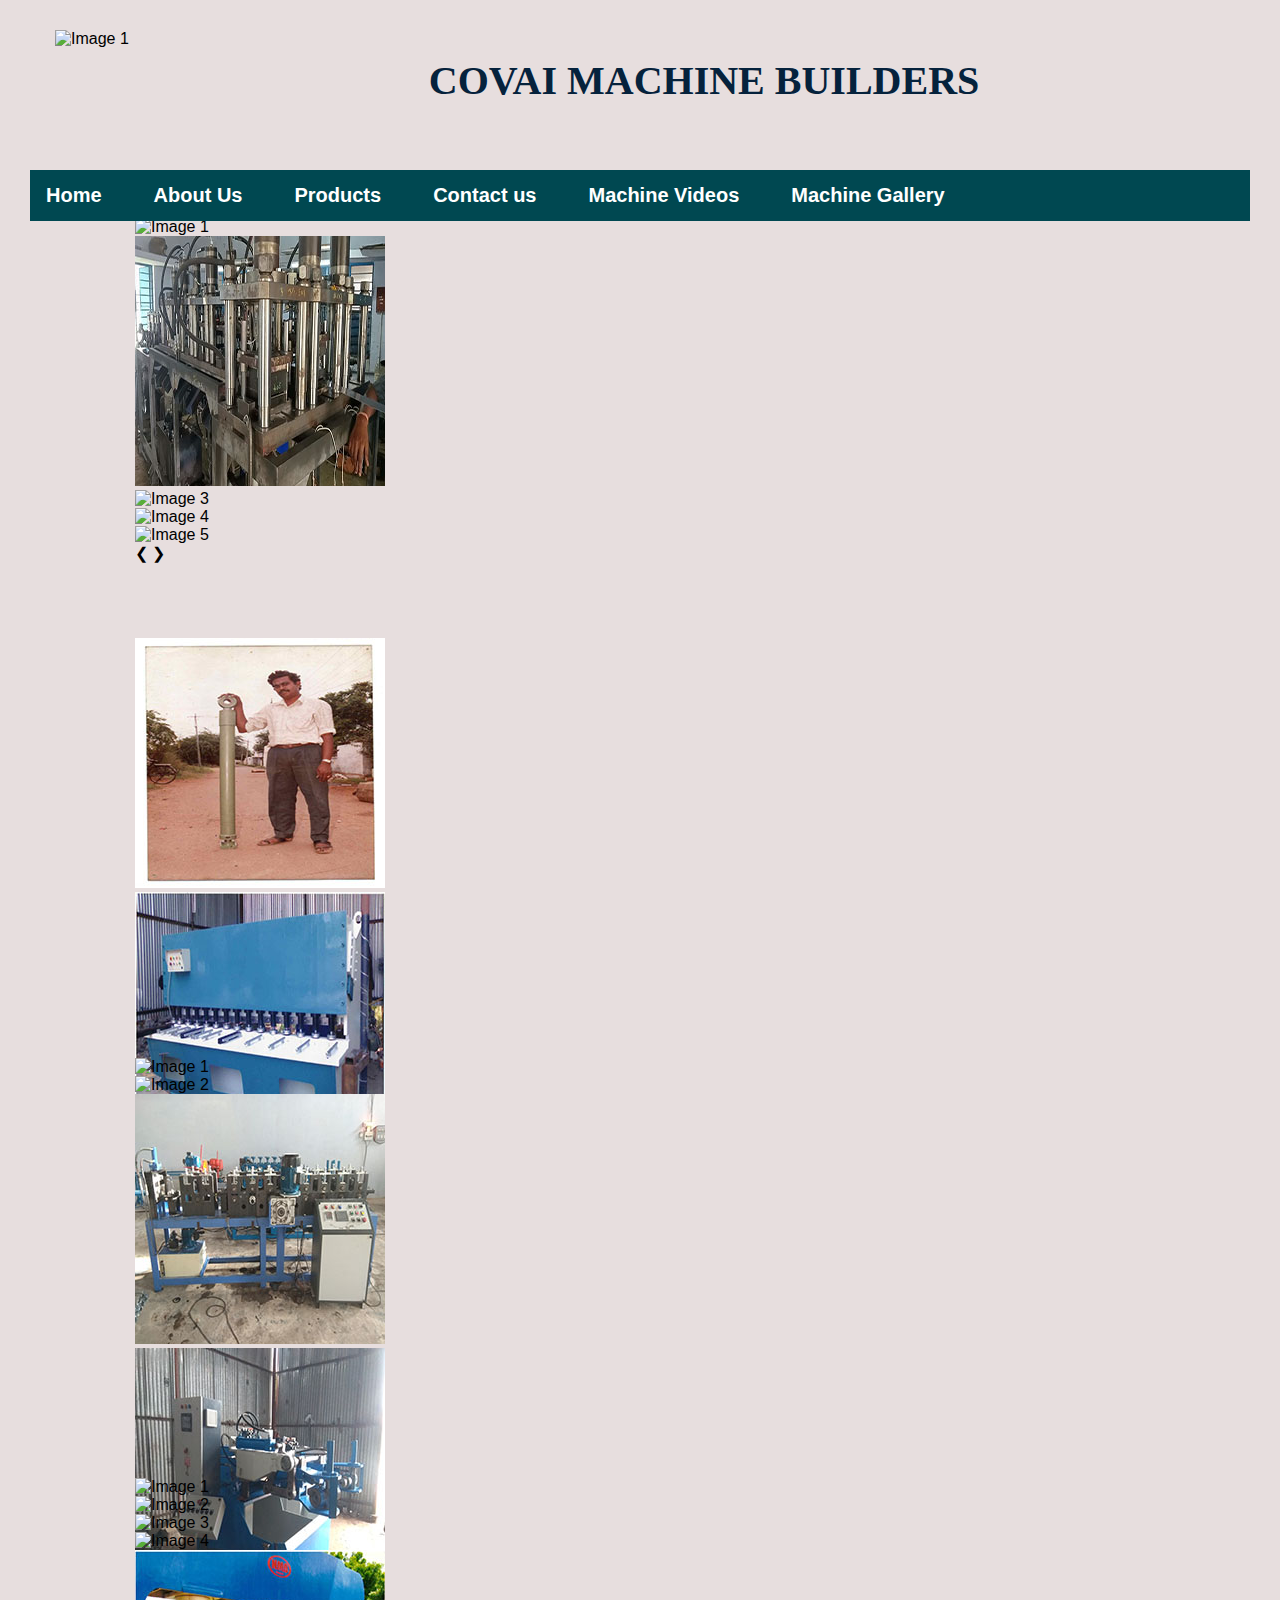
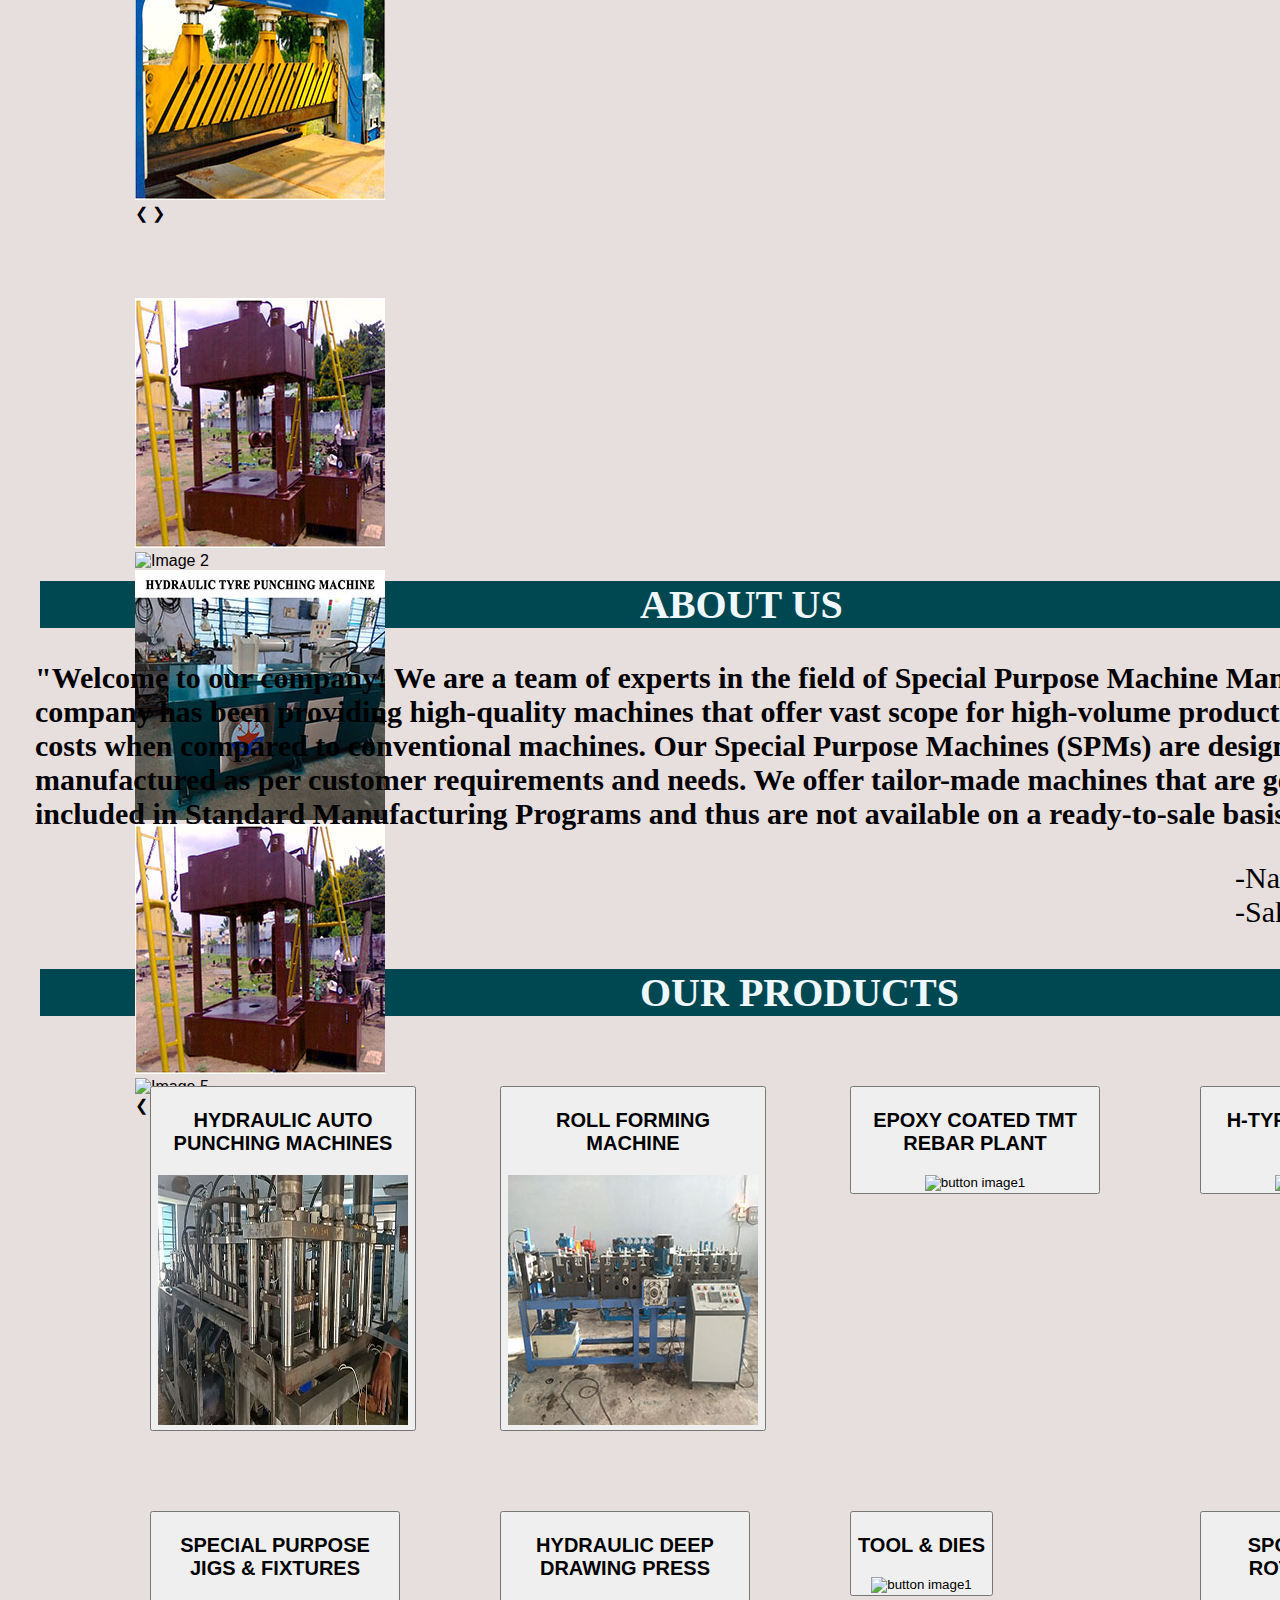
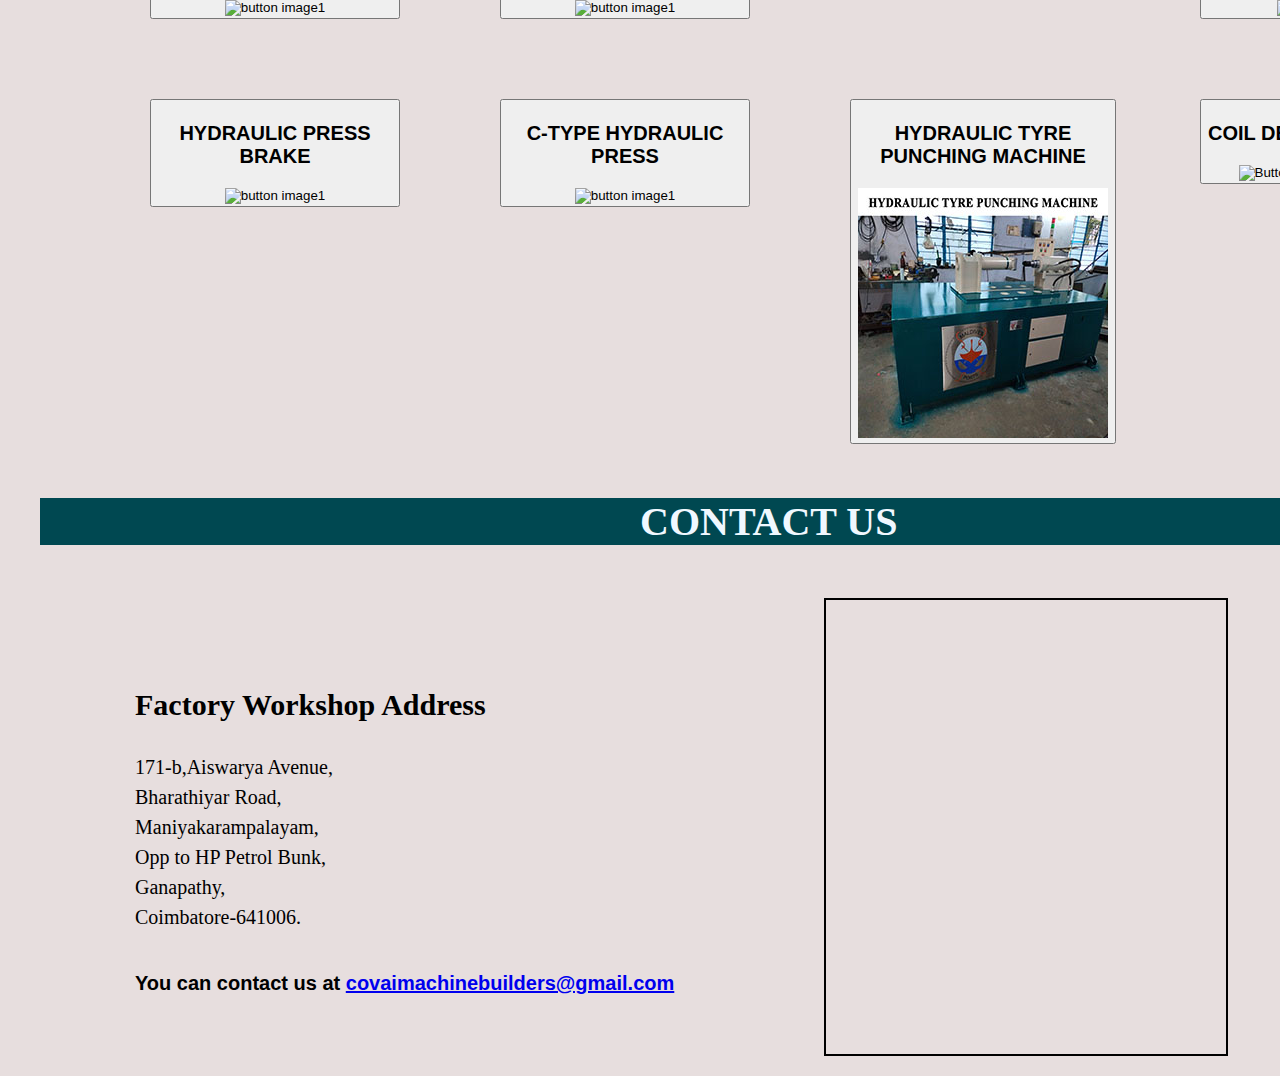
==== commit 68ec22ab: "Add files via upload" ====
--- a/index.html
+++ b/index.html
@@ -2,227 +2,345 @@
 <html>
 <head>
   <title>COVAI MACHINE BUILDERS</title>
-  <link rel="stylesheet" href="https://cdnjs.cloudflare.com/ajax/libs/font-awesome/6.0.0-beta3/css/all.min.css">
-  <link rel="stylesheet" href="D:\PLC Class\Html & CSS class\Img 500px\hyd press 400x400.webp">
+  
+  <link rel="stylesheet" href="index.css">
   <link rel="stylesheet" href="slide250723.css">
-  
-  <style>
-    body {
-      font-family: Arial, sans-serif;
-      margin: 0;
-      padding: 0;
-      height: 3000px;
-      width: 1500px;
-      padding-top: 10px;
-      background-color: rgb(231, 222, 222);
-    }
-
-    #navbar {
-      display: block;
-      background-color: #033c38;
-      overflow: visible;
-      top: 0;
-      margin-bottom: 70px;
-      margin-left: 20px;
-      margin-top: 70px;
-      left: 10px;
-      right: 10px;
-      position: fixed;
-      z-index: 2;
-    }
-
-    #navbar ul {
-      list-style: none;
-      margin: 0;
-      padding: 0;
-    }
-
-    #navbar li {
-      float:left;
-      margin-right: 20px;
-    }
-
-    #navbar a {
-      display: block;
-      color: white;
-      text-align: center;
-      padding: 14px 16px;
-      text-decoration: none;
-    }
-
-    #navbar a:hover {
-      background-color: #f9fbfb;
-      color: black;
-      
-    }
-
-    /* Positioning the Submenu */
-    #products_submenu {
-      display: none;
-      position: fixed;
-      background-color: #06584e;
-      box-shadow: 0px 8px 16px 0px rgba(20, 8, 130, 0.048);
-    }
-
-    /* Align the products vertically downwards */
-    #products_submenu a {
-      display: block;
-      padding: 12px;
-      text-align: left;
-      text-decoration: none;
-      border-bottom: 1px solid #050d51;
-    }
-
-    /* Show the Submenu on hover */
-    #navbar li:hover #products_submenu {
-      display: block;
-
-    }
-    .products1,
-    .products2{
-        display :inline-block;
-        
-    }
-    .products3{
-      display: inline-block;
-      margin-left: 50px;
-      
-    }
-    .button1,
-    .button2{
-        margin-top: 70px;
-        width: 400px;
-    }
-    
-    .button1 :hover{
-      font-family: 'Times New Roman', Times, serif;
-      font-weight: bold;
-      font-size: 20px;
-      background-color: #05241e;
-    }
-    .button2 :hover{
-      background-color:#04241e;
-    }
-    .grid1{
-      display: grid;
-      grid-template-columns: 500px 500px;
-      column-gap: 100px;
-      vertical-align:center;
-      border-left: #f9fbfb;
-      margin-left: 30px;
-      font-size: 20px;
-
-    }
-    .Head1{
-      margin: 0; /* Remove default margin to avoid extra spacing */
-      top: 0;
-      display: flex; /* Use flexbox to center the header */
-      justify-content: center; /* Center horizontally */
-      z-index: 2;
-      position: fixed;
-      margin-left: 500px;
-      }
-      .head2{
-        font-family: 'Times New Roman', Times, serif;
-        font-weight: bold;
-        font-size: 50px;
-        justify-content: left;
-      }
-    
-  </style>
+  <link rel="stylesheet" href="Slide190823ASM.css">
+  
+  
 </head>
 <body>
   <div>
-      <header class="Head1">
+      <div class="cmb-head">
+        <div class="cmb logo1" style="margin-left:20px;">
+          <img src="250pxmachineimages020823/cmb logo150px.jpg" alt="Image 1" style="width:150px;">
+      </div>
+      <div>
+      <header class="Head1" style="margin-left:100px; padding-left:200px;padding-right:20px;">
         <h1> COVAI MACHINE BUILDERS </h1>
       </header>
+       </div>
+      </div>
+      
    
     <div id="navbar">
      <ul>
-       <li><a href="#">Home</a></li>
-       <li><a href="#">About Us</a></li>
-       <li><a href="#">Contact us</a></li>
-      <li>
+       <li><a href="index.html">Home</a></li>
+       <li><a href="Aboutuscmb.html">About Us</a></li>
+       <li>
          <a href="#">Products</a>
-         <div id="products_submenu">
-           <div class="products1"> 
-              <a href="/hydraulicpress2.html">Roll forming Machine</a>
-              <a href="#">Hyd Auto Punching Machine</a>
-              <a href="#">Product 3</a>
-              <a href="#">Product 4</a>
-              <a href="#">Product 5</a>
-              <a href="#">Product 6</a>
-              <a href="#">Product 7</a>
+         <div class=psub id="products_submenu">
+           <div class="products1"  style="font-size: 15px;" width="300px"> 
+              <a href="Roll forming Machine.html">Roll forming Machine</a>
+              <a href="Hydraulic Auto punch 2 .html">Hydraulic Auto Punching Machine</a>
+              <a href="#">C-Type Hydraulic Press</a>
+              <a href="Epoxt coated Rebar Plant.html">Epoxy Powder coating Machine</a>
+              <a href="#">Support Channel Roll forming Machine</a>
+              <a href="Hydraulic Deep Drawing.html">Hydraulic Deep Drawing press</a>
+              <a href="#"><p>Gas Stove Main Frame</p> <p>Roll forming machine</p></a>
            </div>
               
-           <div class="products2">
-             <a href="#">Product 8</a>
-             <a href="#">Product 9</a>
-             <a href="#">Product 10</a>
-             <a href="#">Product 11</a>
-             <a href="#">Product 12</a>
-             <a href="#">Product 13</a>
-             <a href="#">Product 14</a>
+           <div class="products2"  style="font-size: 15px" width="300px">
+             <a href="#">Hydraulic press Brake</a>
+             <a href="#">Special type Jigs & Fixtures</a>
+             <a href="Tool&Dies.html">Tool & Dies</a>
+             <a href="#">UPVC ReChannel Roll forming Machine</a>
+             <a href="#">Hyd Cable Tyre Punching Machine</a>
+             <a href="#">H-Type Hydraulic Press</a>
+             <a href="#">Spot Welding Rotary Table </a>
            </div>
   
-            <div class="products3">
-              <a href="#">Product 15</a>
-              <a href="#">Product 16</a>
-              <a href="#">Product 17</a>
-              <a href="#">Product 18</a>
-              <a href="#">Product 19</a>
-              <a href="#">Product 20</a>
+            <div class="products3" style="font-size: 15px" width="300px">
+              <a href="#">Injection Moulding Machine</a>
+              <a href="#">1000 Tonne Pillar type Hyd press</a>
+              <a href="#">Hydraulic Varpage Press</a>
+              <a href="#">Semi Auto Gravity Die Casting Machine</a>
+              <a href="#">Special Purpose Machines</a>
+              <a href="#">Hydraulic Cylinders & Power Pack</a>
             </div>
          </div>
        </li>
+       <li><a href="contactus.html">Contact us</a>
+        <div class= contactus2 id="contactus_submenu">
+          <div style="width:700px;padding-left: 1px;">
+              
+                  <div class="contact-flex1">
+          
+                    <div class="contact-details1" >
+                      <p Style="font-size: 15px; font-family: 'Times New Roman', Times, serif;font-weight: bold;margin-bottom: 10px;">
+                         Factory Workshop Address</p>
+                       <p Style="font-size: 15px; font-family: 'Times New Roman', Times, serif;font-weight: lighter;line-height: 1.5;">
+                          Covai Machine Builders,<br>171-b,Aiswarya Avenue,<br>Bharathiyar Road,<br>Maniyakarampalayam,<br>Opp to HP Petrol Bunk,
+                          <br>Ganapathy,<br>Coimbatore-641006.
+                       </p> 
+                     <div>
+                      <p style="font-size: 15px;font-weight:bold;">You can contact us at <a href="mailto:covaimachinebuilders@gmail.com" class="email">covaimachinebuilders@gmail.com</a></p>
+                     </div>
+                    </div>
+          
+                     <div class="Maps" style="border:2px solid; border-color:black;margin-left:10px; margin-top:10px; padding-top:10px;">
+                        <iframe src="https://www.google.com/maps/embed?pb=!1m18!1m12!1m3!1d31326.801353815863!2d76.95738333893136!3d11.049858103407097!2m3!1f0!2f0!3f0!3m2!1i1024!2i768!4f13.1!3m3!1m2!1s0x3ba85869d2ddad99%3A0x4c2387c362112525!2sGanapathy%2C%20Coimbatore%2C%20Tamil%20Nadu!5e0!3m2!1sen!2sin!4v1691768818236!5m2!1sen!2sin" 
+                        width="200" height="200" style="border:0;" allowfullscreen="" loading="lazy" referrerpolicy="no-referrer-when-downgrade"></iframe>
+                     </div>
+          
+          
+                  </div>
+          
+              </div>
+        
+          </div>
+      </li>
+       <li><a href="index.html">Machine Videos</a></li>
+       <li><a href="index.html">Machine Gallery</a></li>
       </ul>
     </div>
-
-  
-   <div class="slideshow-container">
-     <div class="slides">
-       <img src="250pxmachineimages020823/False Ceilig Channel Roll Forming Machine.jpg" alt="Image 1">
-       <img src="250pxmachineimages020823/SPM gas stove Frame Auto punch Machine  1.jpg" alt="Image 2">
-       <img src="250pxmachineimages020823/Hydraulic tyre Punching Machine 1.jpg" alt="Image 3">
-       <img src="250pxmachineimages020823/HYDRAULIC PRESS 1000 TON CAPACITY.jpg" alt="Image 4">
-       <img src="250pxmachineimages020823/HYDRAULIC POWER PACK MACHINE.jpg" alt="Image 5">
-       <img src="250pxmachineimages020823/Hydraulic Shearing Machine.jpg" alt="Image 6">
-       <img src="250pxmachineimages020823/Semi Auto Gravity Die Casting Machine.jpg" alt="Image 7">
-       <img src="250pxmachineimages020823/IMG_20210409_140442.jpg" alt="Image 8">
-       <img src="250pxmachineimages020823/Hydraulic Cylinder (2).jpg" alt="Image 9">
-       <img src="250pxmachineimages020823/False Ceilig Channel Roll Forming Machine.jpg" alt="Image 10">
-     </div>
-   </div>  
+    <div class="slideshow-row">
+      <div class="slideshow-container">
+        <div class="slide fade">
+          <img src="250pxmachineimages020823/GTS frame punching mach4.jpg" alt="Image 1">
+        </div>
+        <div class="slide fade">
+          <img src="250pxmachineimages020823/SPM gas stove Frame Auto punch Machine  1.jpg" alt="Image 2">
+        </div>
+        <div class="slide fade">
+          <img src="250pxmachineimages020823/SPM gas stove Frame Auto punch Machine 3.jpg" alt="Image 3">
+        </div>
+        <div class="slide fade">
+          <img src="250pxmachineimages020823/Nks Decoiler.jpg" alt="Image 4">
+        </div>
+        <div class="slide fade">
+          <img src="250pxmachineimages020823/SPM gas stove Frame Auto punch Machine 5.jpg" alt="Image 5">
+        </div>
+        <a class="prev" onclick="changeSlide(-1, 0)">&#10094;</a>
+        <a class="next" onclick="changeSlide(1, 0)">&#10095;</a>
+      </div>
+      <div class="slideshow-container">
+       
+        <div class="slide fade">
+          <img src="250pxmachineimages020823/Hydraulic Cylinder (2).jpg" alt="Image 1">
+        </div>
+        <div class="slide fade">
+          <img src="250pxmachineimages020823/Hydraulic Shearing Machine.jpg" alt="Image 2">
+        </div>
+        <div class="slide fade">
+          <img src="250pxmachineimages020823/H Type Hydraulic press.jpg" alt="Image 3">
+        </div>
+        <div class="slide fade">
+          <img src="250pxmachineimages020823/Hyd Deep draw press.jpg" alt="Image 4">
+        </div>
+        <div class="slide fade">
+          <img src="250pxmachineimages020823/Rotary Table Gas stove Pan support spot welding.jpg" alt="Image 5">
+        </div>
+        <a class="prev" onclick="changeSlide(-1, 1)">&#10094;</a>
+        <a class="next" onclick="changeSlide(1, 1)">&#10095;</a>
+      </div>
+      <div class="slideshow-container">
+       
+        <div class="slide fade">
+          <img src="250pxmachineimages020823/Sak IMG_20210409_140442.jpg" alt="Image 1">
+        </div>
+        <div class="slide fade">
+          <img src="250pxmachineimages020823/Roll forming for UPVC CHANNELS.jpg" alt="Image 2">
+        </div>
+        <div class="slide fade">
+          <img src="250pxmachineimages020823/False Ceilig Channel Roll Forming Machine.jpg" alt="Image 3">
+        </div>
+        <div class="slide fade">
+          <img src="250pxmachineimages020823/Semi Auto Gravity Die Casting Machine.jpg" alt="Image 4">
+        </div>
+        <div class="slide fade">
+          <img src="250pxmachineimages020823/Fixture Gas Stove Pan support.jpg" alt="Image 5">
+        </div>
+        <a class="prev" onclick="changeSlide(-1, 2)">&#10094;</a>
+        <a class="next" onclick="changeSlide(1, 2)">&#10095;</a>
+      </div>
+      <div class="slideshow-container">
+       
+        <div class="slide fade">
+          <img src="250pxmachineimages020823/Epoxy tmt bars.jpg" alt="Image 1">
+        </div>
+        <div class="slide fade">
+          <img src="250pxmachineimages020823/PLATE ROLLING MACHINE.jpg" alt="Image 2">
+        </div>
+        <div class="slide fade">
+          <img src="250pxmachineimages020823/Forming tool Tool & Die.jpg" alt="Image 3">
+        </div>
+        <div class="slide fade">
+          <img src="250pxmachineimages020823/HYDRAULIC C TYPE PRESS 25 TON CAPACITY.jpg" alt="Image 4">
+        </div>
+        <div class="slide fade">
+          <img src="250pxmachineimages020823/HYDRAULIC PRESS BRAKE 300 TON CAPACITY.jpg" alt="Image 5">
+        </div>
+        <a class="prev" onclick="changeSlide(-1, 3)">&#10094;</a>
+        <a class="next" onclick="changeSlide(1, 3)">&#10095;</a>
+      </div>
+      <div class="slideshow-container">
+       
+        <div class="slide fade">
+          <img src="250pxmachineimages020823/HYDRAULIC PRESS 1000 TON CAPACITY.jpg" alt="Image 1">
+        </div>
+        <div class="slide fade">
+          <img src="250pxmachineimages020823/PLM Simulator.jpg" alt="Image 2">
+        </div>
+        <div class="slide fade">
+          <img src="250pxmachineimages020823/Hydraulic tyre Punching Machine 1.jpg" alt="Image 3">
+        </div>
+        <div class="slide fade">
+          <img src="250pxmachineimages020823/HYDRAULIC PRESS 1000 TON CAPACITY.jpg" alt="Image 4">
+        </div>
+        <div class="slide fade">
+          <img src="250pxmachineimages020823/Double-Decoiler-2.jpg" alt="Image 5">
+        </div>
+        <a class="prev" onclick="changeSlide(-1, 4)">&#10094;</a>
+        <a class="next" onclick="changeSlide(1, 4)">&#10095;</a>
+      </div>
+    </div>
+  
+   
    <div>
-    <h2 style="font-size: 40px;font-family:'Times New Roman', Times, serif ;font-weight: bolder ;margin-left:5px;background-color: #033c38;color: aliceblue;padding-left: 600px;"> ABOUT US</h2>
+    <h2 style="font-size: 40px;font-family:'Times New Roman', Times, serif ;font-weight: bolder ;margin-left:5px;background-color: #004851;color: aliceblue;padding-left: 600px;"> ABOUT US</h2>
      <p Style="font-size: 30px; font-family: 'Times New Roman', Times, serif;font-weight: bold; line-gap-override: 20px;">
-       "Welcome to our company! We are a team of experts in the field of Special Purpose Machine Manufacturing. Our company has been providing high-quality machines that offer vast scope for high-volume production with lower costs when compared to conventional machines. 
-       Our Special Purpose Machines (SPMs) are designed and manufactured as per customer requirements and needs. We offer tailor-made machines that are generally not included in Standard Manufacturing Programs and thus are not available on a ready-to-sale basis.
+       "Welcome to our company! We are a team of experts in the field of Special Purpose Machine Manufacturing.
+        Our company has been providing high-quality machines that offer vast scope for high-volume production with economical costs when compared to conventional machines. 
+       Our Special Purpose Machines (SPMs) are designed and manufactured as per customer requirements and needs. 
+       We offer tailor-made machines that are generally not included in Standard Manufacturing Programs and thus are not available on a ready-to-sale basis.
      </p>
+     <p style="font-size:30px; align-items: right; font-family:'Times New Roman', Times, serif; justify-content: right; padding-left: 1200px;padding-right:30px;">
+      -Naveenkumar <br> -Sakthiganesh </p>
    </div>
 
    <div>
      <h3 class="head2">
-      Our products
+      OUR PRODUCTS
      </h3>
       <div class="grid1">
-        <div class="button1"><a href="Img 400px/H Type hydraulic press2.jpg">
+        <div class="button1"><a href="/Hydraulic Auto Punching Machine.html">
            <button onclick="buttonClicked()">
-            <p STYLE="font-size: 20px; font-weight: bolder;"> C TYPE HYDRAULIC PRESS</p>
-           <img src="Img 400px/H Type Hydraulic press 1.jpg" width="400px" alt="Button Image">
+            <p STYLE="font-size: 20px; font-weight: bolder;"> HYDRAULIC AUTO PUNCHING MACHINES</p>
+           <img src="/250pxmachineimages020823/SPM gas stove Frame Auto punch Machine  1.jpg" width="250px" alt="Button Image">
            </button>
            </a>
         </div>
   
         <div class="button2">
-        <a href="Img 400px\GAS STOVE FRAME AUTO PUNCHING MACHINE 2.1.jpg"> 
+        <a href="250pxmachineimages020823/False Ceilig Channel Roll Forming Machine.jpg"> 
         <button onclick="buttonClicked()">
-          <p STYLE="font-size: 20px; font-weight: bolder;"> HYDRAULIC AUTO PUNCHING MACHINE</p>
-        <img src="Img 400px/HYDRAULIC POWER PACK.jpg" width="400px" alt="button image">
+          <p STYLE="font-size: 20px; font-weight: bolder;"> ROLL FORMING MACHINE</p>
+        <img src="/250pxmachineimages020823/False Ceilig Channel Roll Forming Machine.jpg" width="250px" alt="button image1">
         </button>
         </a>
-     </div>
+        </div>
+        <div class="button3">
+          <a href="/Epoxt coated Rebar Plant.html"> 
+          <button onclick="buttonClicked()">
+            <p STYLE="font-size: 20px; font-weight: bolder;"> EPOXY COATED TMT REBAR PLANT</p>
+          <img src="/250pxmachineimages020823/Epoxy tmt bars.jpg" width="250px" alt="button image1">
+          </button>
+          </a>
+          </div>
+          <div class="button4">
+            <a href="Web Imgs 800px web1/Hyd Deep 200 Tonne Drawing Press 2.jpg"> 
+            <button onclick="buttonClicked()">
+              <p STYLE="font-size: 20px; font-weight: bolder;"> H-TYPE HYDRAULIC PRESS</p>
+            <img src="/250pxmachineimages020823/H Type Hydraulic Press2.1.jpg" width="250px" alt="button image1">
+            </button>
+            </a>
+            </div>
+            <div class="button1">
+              <a href="Web Imgs 800px web1/Hyd Deep 200 Tonne Drawing Press 2.jpg"> 
+              <button onclick="buttonClicked()">
+                <p STYLE="font-size: 20px; font-weight: bolder;"> SPECIAL PURPOSE JIGS & FIXTURES </p>
+              <img src="/250pxmachineimages020823/Fixture Gas Stove Pan support.jpg" width="250px" alt="button image1">
+              </button>
+              </a>
+              </div>
+              <div class="button2">
+                <a href="Web Imgs 800px web1/Hyd Deep 200 Tonne Drawing Press 2.jpg"> 
+                <button onclick="buttonClicked()">
+                  <p STYLE="font-size: 20px;font-weight: bolder;"> HYDRAULIC DEEP DRAWING PRESS</p>
+                <img src="250pxmachineimages020823/Hyd Deep draw press.jpg" width="250px" alt="button image1">
+                </button>
+                </a>
+                </div>
+                <div class="button3">
+                  <a href="Web Imgs 800px web1/Hyd Deep 200 Tonne Drawing Press 2.jpg"> 
+                  <button onclick="buttonClicked()">
+                    <p STYLE="font-size: 20px; font-weight: bolder;"> TOOL & DIES</p>
+                  <img src="250pxmachineimages020823/Forming tool Tool & Die.jpg" width="250px" alt="button image1">
+                  </button>
+                  </a>
+                </div>
+                <div class="button4">
+                  <a href="Hydraulic Auto Punching Machine.html">
+                  <button onclick="buttonClicked()">
+                   <p STYLE="font-size: 20px; font-weight: bolder;">SPOT WELDING ROTARY TABLE</p>
+                  <img src="250pxmachineimages020823/Rotary Table Gas stove Pan support spot welding.jpg" width="250px" alt="Button Image">
+                  </button>
+                  </a>
+               </div>
+               <div class="button1">
+                <a href="250pxmachineimages020823/False Ceilig Channel Roll Forming Machine.jpg"> 
+                <button onclick="buttonClicked()">
+                  <p STYLE="font-size: 20px; font-weight: bolder;">HYDRAULIC PRESS BRAKE</p>
+                <img src="250pxmachineimages020823/Hyd press Brake 1.jpg" width="250px" alt="button image1">
+                </button>
+                </a>
+                </div>
+                <div class="button2">
+                  <a href="Web Imgs 800px web1/Hyd Deep 200 Tonne Drawing Press 2.jpg"> 
+                  <button onclick="buttonClicked()">
+                    <p STYLE="font-size: 20px; font-weight: bolder;"> C-TYPE HYDRAULIC PRESS</p>
+                  <img src="250pxmachineimages020823/HYDRAULIC C TYPE PRESS 25 TON CAPACITY.jpg" width="250px" alt="button image1">
+                  </button>
+                  </a>
+                </div>
+                <div class="button3">
+                  <a href="Web Imgs 800px web1/Hyd Deep 200 Tonne Drawing Press 2.jpg"> 
+                  <button onclick="buttonClicked()">
+                    <p STYLE="font-size: 20px; font-weight: bolder;"> HYDRAULIC TYRE PUNCHING MACHINE</p>
+                  <img src="250pxmachineimages020823/Hydraulic tyre Punching Machine 1.jpg" width="250px" alt="button image1">
+                  </button>
+                  </a>
+                </div>
+                <div class="button4">
+                  <a href="Mac Imgs Webb1/Double Decoiler 2.jpg">
+                  <button onclick="buttonClicked()">
+                   <p STYLE="font-size: 20px; font-weight: bolder;">COIL DECOILER</p>
+                  <img src="250pxmachineimages020823/Double-Decoiler-2.jpg" width="250px" alt="Button Image">
+                  </button>
+                  </a>
+               </div>
+      </div>
    </div>
+   <div>
+    <h4 class="head2">CONTACT US</h4>
+        <div class="contact-flex">
+
+          <div class="contact-details">
+            <p Style="font-size: 30px; font-family: 'Times New Roman', Times, serif;font-weight: bold;margin-bottom: 10px;">
+               Factory Workshop Address</p>
+             <p Style="font-size: 20px; font-family: 'Times New Roman', Times, serif;font-weight: lighter;line-height: 1.5;">
+                171-b,Aiswarya Avenue,<br>Bharathiyar Road,<br>Maniyakarampalayam,<br>Opp to HP Petrol Bunk,
+                <br>Ganapathy,<br>Coimbatore-641006.
+             </p> 
+           <div>
+            <p style="font-size: 20px;font-weight:bold">You can contact us at <a href="mailto:contact@example.com" class="email">covaimachinebuilders@gmail.com</a></p>
+           </div>
+          </div>
+
+           <div style="border:2px solid; border-color:black;margin-bottom:20px;">
+              <iframe src="https://www.google.com/maps/embed?pb=!1m18!1m12!1m3!1d31326.801353815863!2d76.95738333893136!3d11.049858103407097!2m3!1f0!2f0!3f0!3m2!1i1024!2i768!4f13.1!3m3!1m2!1s0x3ba85869d2ddad99%3A0x4c2387c362112525!2sGanapathy%2C%20Coimbatore%2C%20Tamil%20Nadu!5e0!3m2!1sen!2sin!4v1691768818236!5m2!1sen!2sin" width="400" height="450" style="border:0;" allowfullscreen="" loading="lazy" referrerpolicy="no-referrer-when-downgrade"></iframe>
+           </div>
+
+
+        </div>
+
+    </div>
+    
+    <script src="slide190823ASM.js"></script>
+    
+    
+   
    
   
    
--- a/index.css
+++ b/index.css
@@ -0,0 +1,221 @@
+
+    body {
+      font-family: Arial, sans-serif;
+      margin: 20px 20px 20px 20px;
+      padding: 15px 15px 15px 15px;
+      height: 4000px;
+      width: 1500px;
+      padding-top: 10px;
+      background-color: rgb(231, 222, 222);
+      overflow-x: hidden;
+      background-position-x: fixed;
+    }
+
+    #navbar {
+      display: block;
+      background-color: #004851;
+      overflow: visible;
+      top: 0;
+      margin-bottom: 70px;
+      margin-left: 20px;
+      margin-right: 20px;
+      margin-top: 170px;
+      left: 10px;
+      right: 10px;
+      position: absolute;
+      z-index: 2;
+    }
+
+    #navbar ul {
+      list-style: none;
+      margin: 0;
+      padding: 0;
+      font-family:Arial, Helvetica, sans-serif;
+      font-size:20px;
+      font-weight: bold;
+    }
+
+    #navbar li {
+      float:left;
+      margin-right: 20px;
+    }
+
+    #navbar a {
+      display: block;
+      color: white;
+      text-align: center;
+      padding: 14px 16px;
+      text-decoration: none;
+    }
+
+    #navbar a:hover {
+      background-color: #f9fbfb;
+      color: black;
+      
+    }
+
+    /* Positioning the Submenu */
+    #products_submenu {
+      display: none;
+      position: fixed;
+      background-color: #004851;
+      box-shadow: 0px 8px 16px 0px rgba(20, 8, 130, 0.048);
+    }
+
+    /* Align the products vertically downwards */
+    #products_submenu a {
+      display: block;
+      padding: 12px;
+      text-align: left;
+      text-decoration: none;
+      border-bottom: 1px solid #050d51;
+    }
+
+    /* Show the Submenu on hover */
+    #navbar li:hover #products_submenu {
+      display: block;
+}
+.products1,
+.products2{
+    display :inline-block;
+    
+}
+.products3{
+  display: inline-block;
+  margin-left: 50px;
+  
+  
+}
+.cmb-head{
+  display:flex;
+  margin-bottom: 50px;
+  flex-direction: row;
+  
+}
+
+    .button1,
+    .button2,
+    .button3,
+    .button4{
+        margin-top: 30px;
+        transition: .5s;
+    }
+    
+    .button1 :hover{
+      font-family: 'Times New Roman', Times, serif;
+      font-weight: bold;
+      font-size: 20px;
+      background-color:#004851;
+      color:white;
+      scale: 110%;
+    }
+    .button2 :hover{
+      background-color:#004851;
+      color:white;
+      scale: 110%;
+    }
+
+    .button3 :hover{
+      font-family: 'Times New Roman', Times, serif;
+      font-weight: bold;
+      font-size: 20px;
+      background-color: #004851;
+      color: white;
+      scale: 110%;
+    }
+    .button4 :hover{
+      font-family: 'Times New Roman', Times, serif;
+      font-weight: bold;
+      font-size: 20px;
+      background-color: #004851;
+      color: white;
+      scale: 110%;
+    }
+
+    .grid1{
+      display: grid;
+      grid-template-columns: 250px 250px 250px 250px;
+      column-gap: 100px;
+      row-gap: 50px;
+      vertical-align:center;
+      border-left: #f9fbfb;
+      margin-left: 30px;
+      font-size: 20px;
+      justify-content: center;
+
+    }
+    .Head1{
+      margin: 0; /* Remove default margin to avoid extra spacing */
+      top: 0;
+      display: flex; /* Use flexbox to center the header */
+      justify-content: center; /* Center horizontally */
+      z-index: 2;
+      position: absolute;
+      margin-top: 30px;
+      margin-left: 5px;
+      font-family: 'Times New Roman', Times, serif;
+      font-weight: bold;
+      font-size: 20px;
+      color: rgb(5, 34, 60);
+      padding-left: 500px;
+      margin-bottom: 20px;
+      }
+      .head2{
+        font-family: 'Times New Roman', Times, serif;
+        font-weight: bold;
+        font-size: 40px;
+        justify-content: left;
+        margin-left:5px;background-color: #004851;
+        color: aliceblue;
+        padding-left: 600px;
+      }
+      .contact-details{
+        display: flex;
+        flex-direction: column;
+        justify-content: center;
+        align-items: left;
+      }
+      .contact-flex{
+        display:flex;
+        flex-direction:row;
+        column-gap: 50px;
+        align-items:center;
+        margin-left:100px;
+        column-gap: 150px;
+      }
+      .contact-flex1{
+        display: flex;
+        flex-direction: row;
+        justify-content: center;
+        align-items: left;
+        margin-left: 15px;
+        justify-content: left;
+        
+    }
+    .contact-details1{
+        display:flex;
+        flex-direction:column;
+        column-gap: 50px;
+        align-items:center;
+        margin-left:10px;
+        column-gap: 10px;
+    }
+    #contactus_submenu{
+      display: none;
+      position: fixed;
+      background-color: #004851;
+      box-shadow: 0px 8px 16px 0px rgba(20, 8, 130, 0.048);
+      align-content: left;
+    }
+    
+      #contactus_submenu a {
+        display: block;
+        padding: 12px;
+        text-align: left;
+        text-decoration: none;
+        border-bottom: 1px solid #050d51;
+        align-content: left;
+      }
+      #navbar li:hover #contactus_submenu {
+        display: block;
+      }--- a/slide250723.css
+++ b/slide250723.css
@@ -3,9 +3,10 @@
   .slideshow-container {
     max-width: 1000px; /* Set the width of the slideshow container */
     max-height: 250px;
-    margin-top: 3000px;
+    margin-top: 120px;
     margin-left: 100px;
     margin-right: 50px;
+    padding-top: 50px;
     overflow:visible; /* Hide any overflowing content */
     z-index: 1;
     url("./250pxmachineimages020823");
